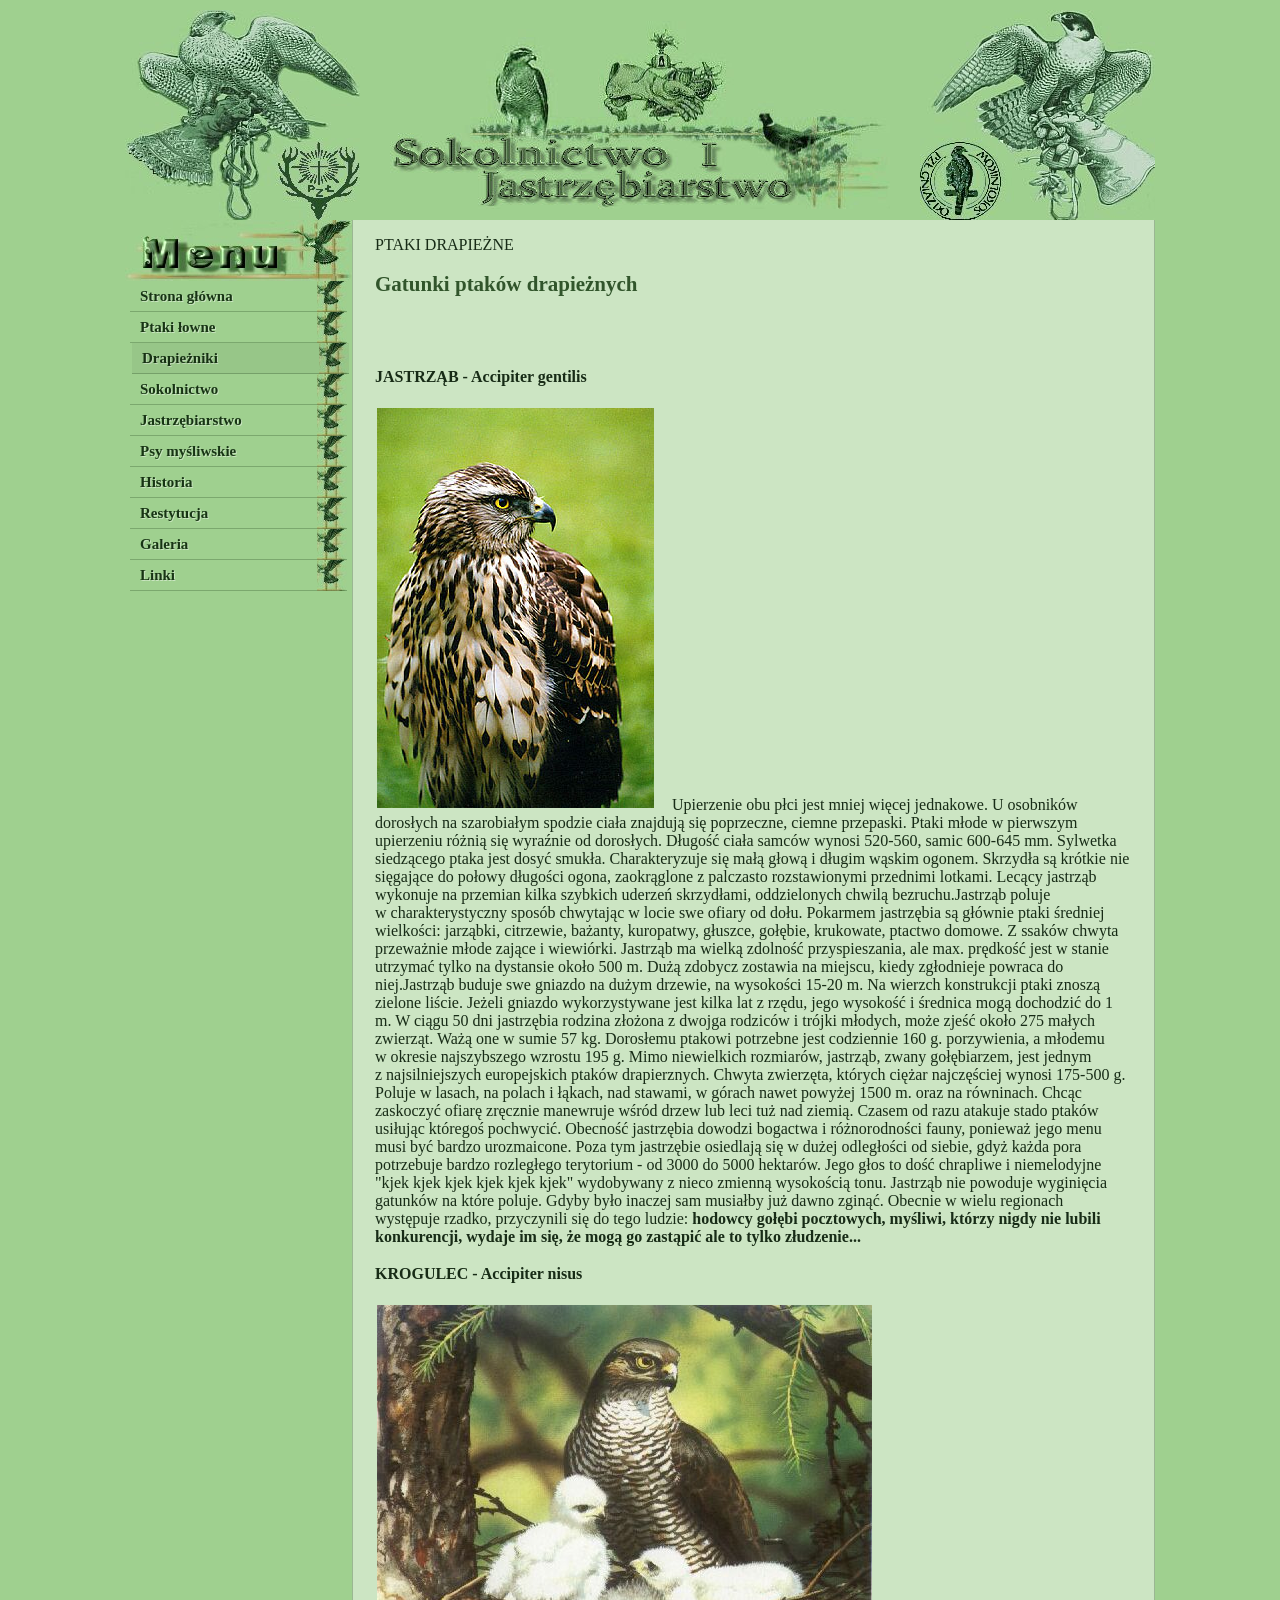
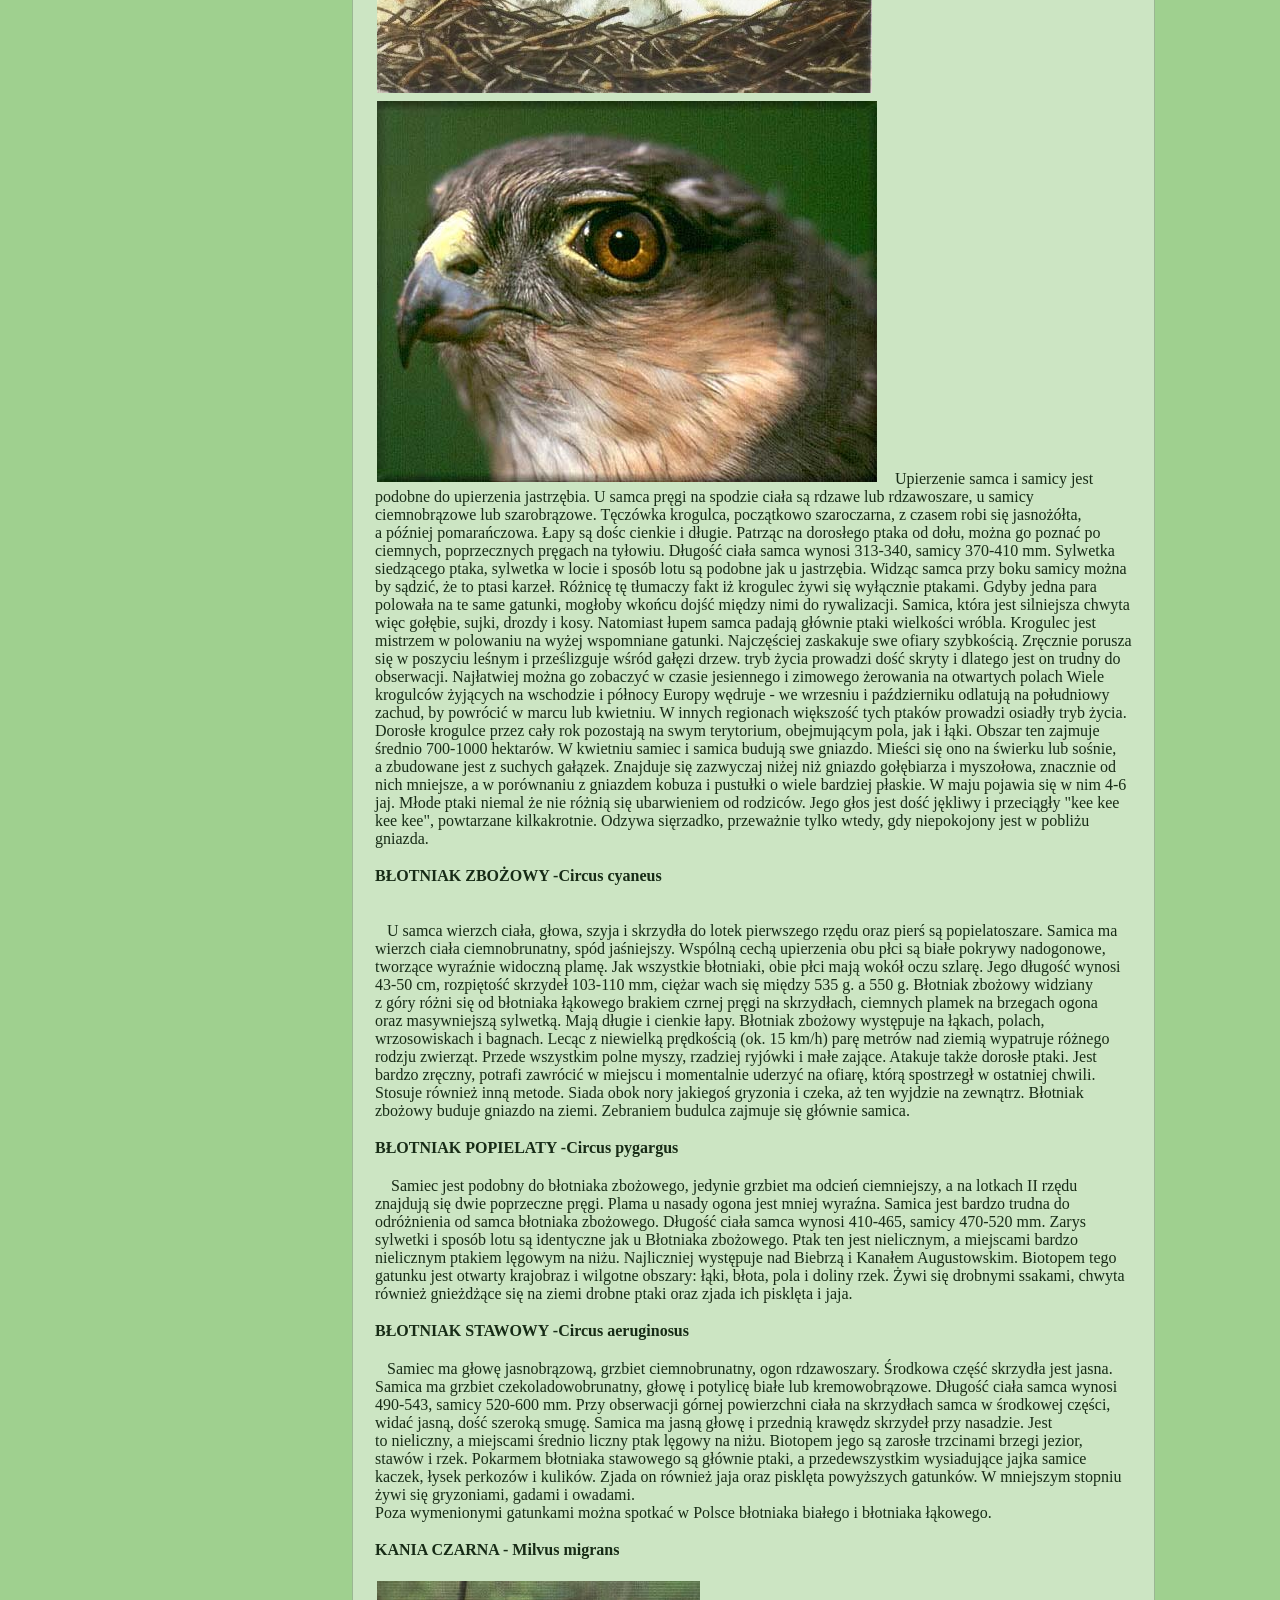
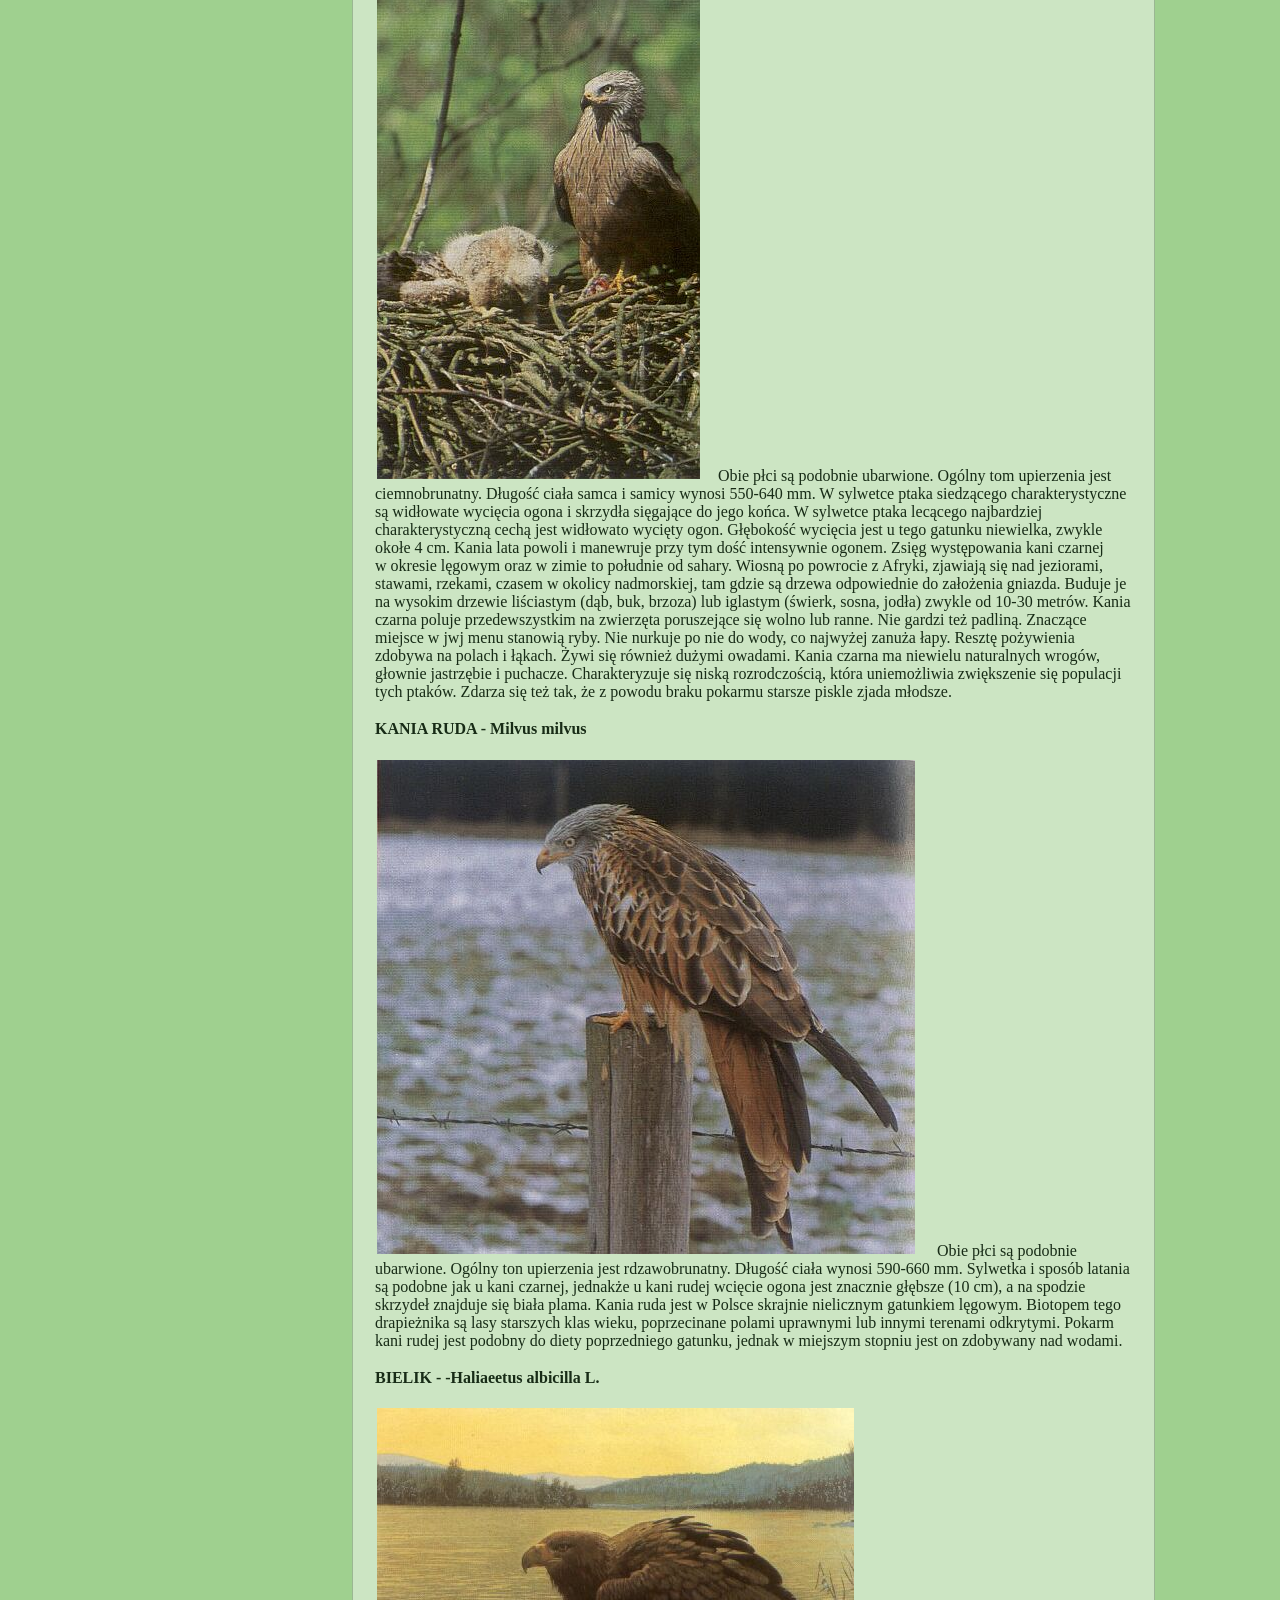
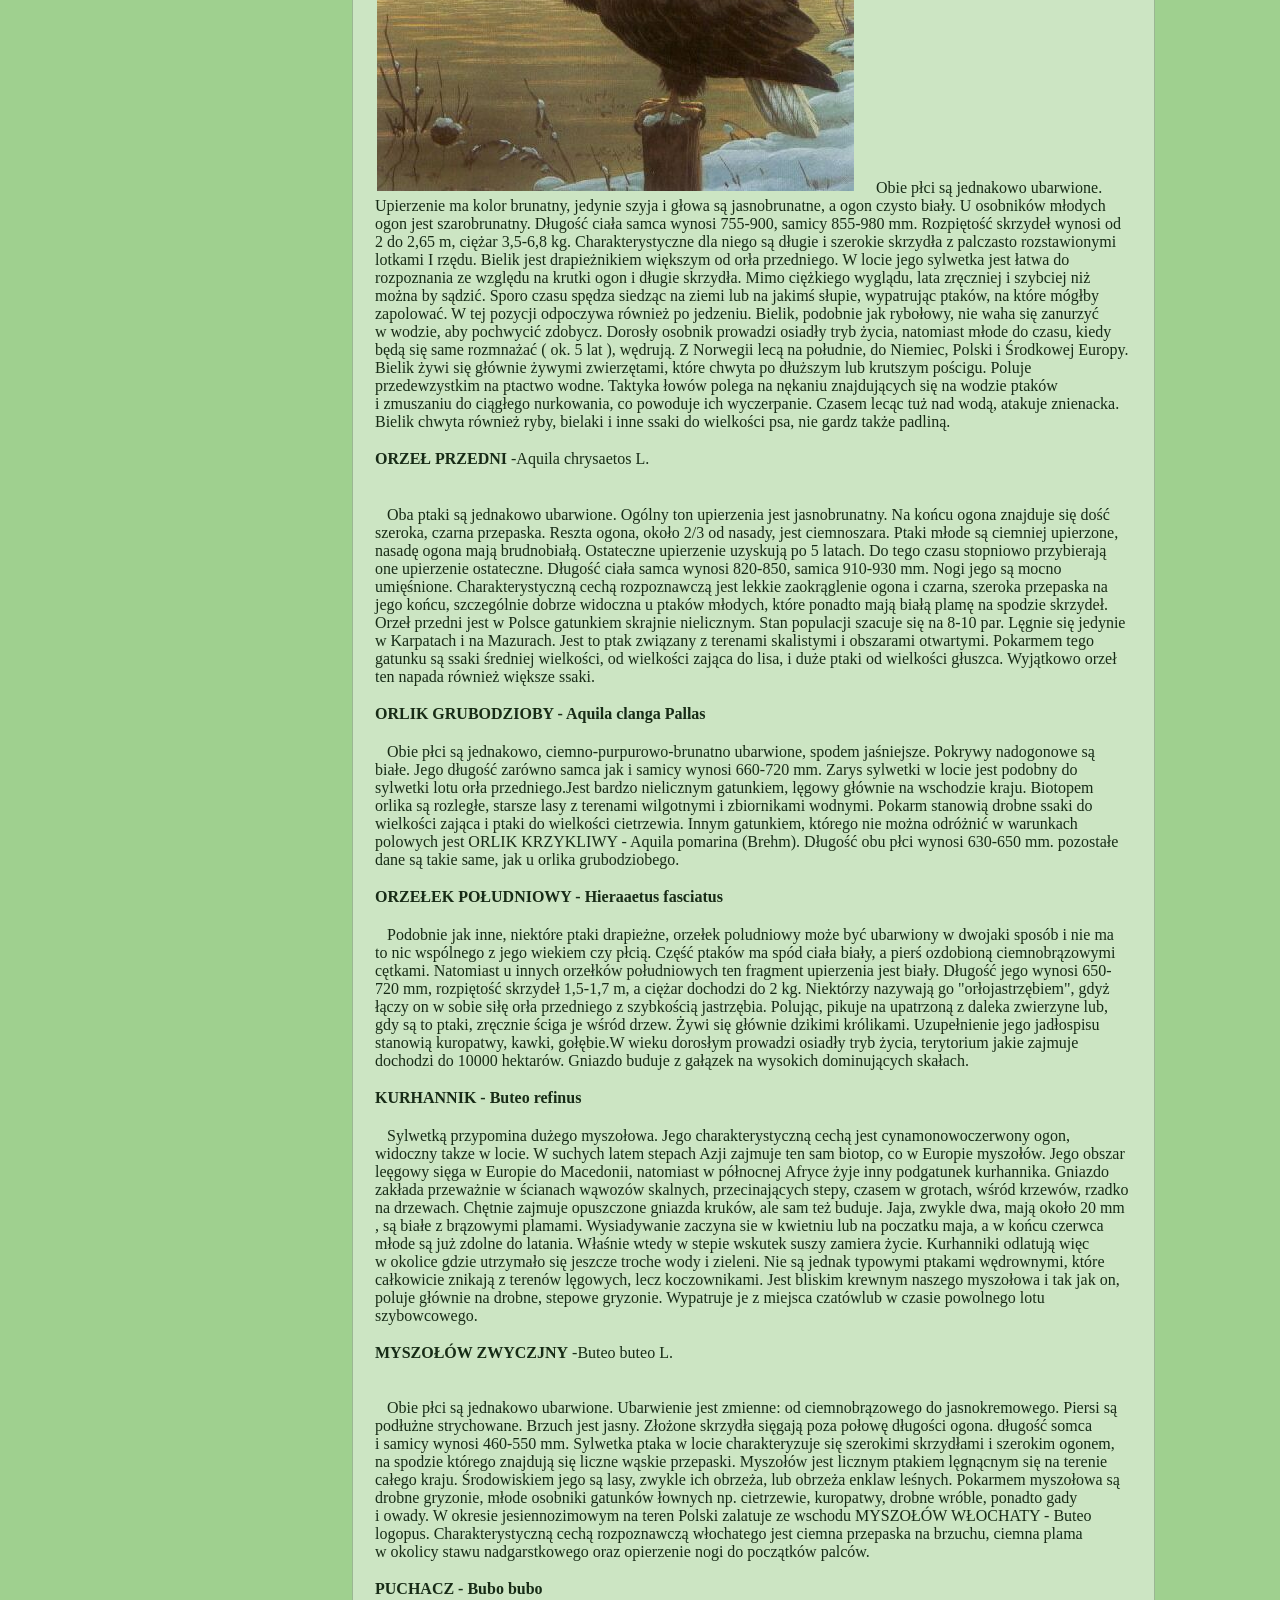
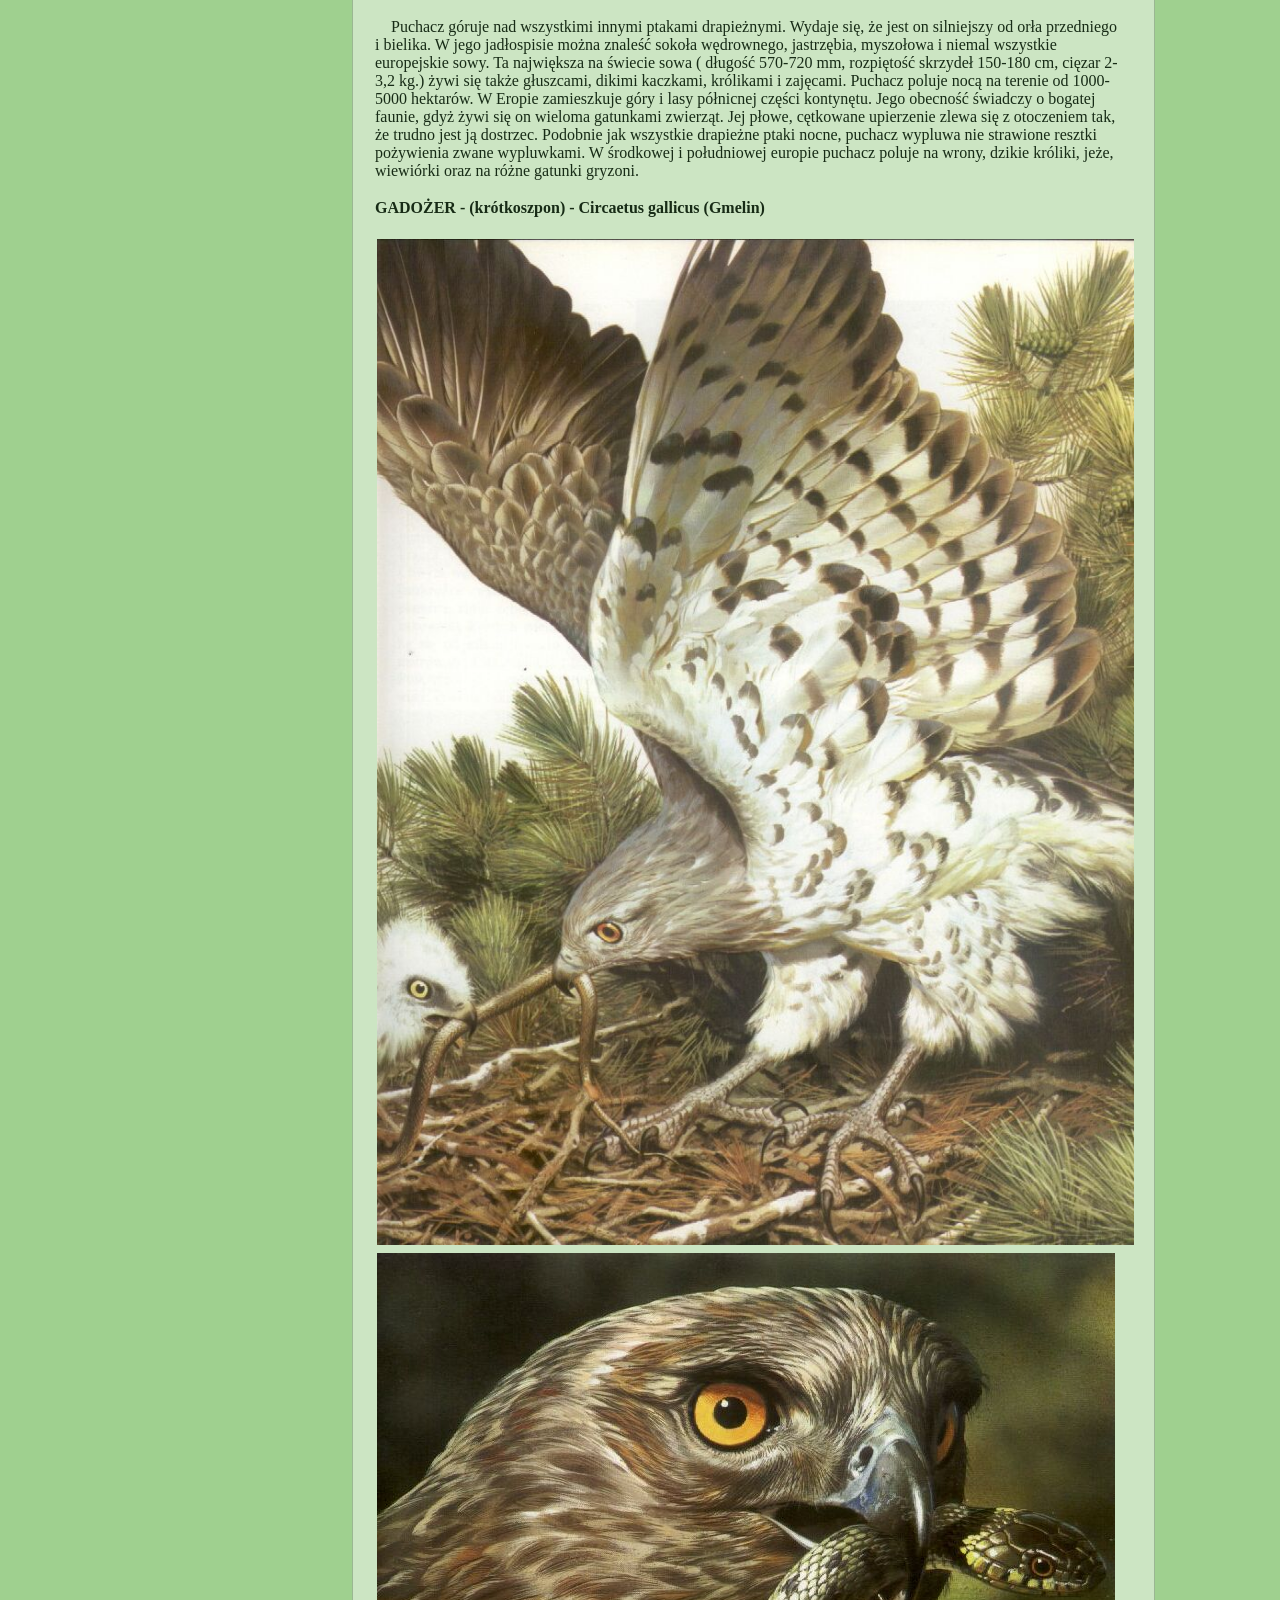
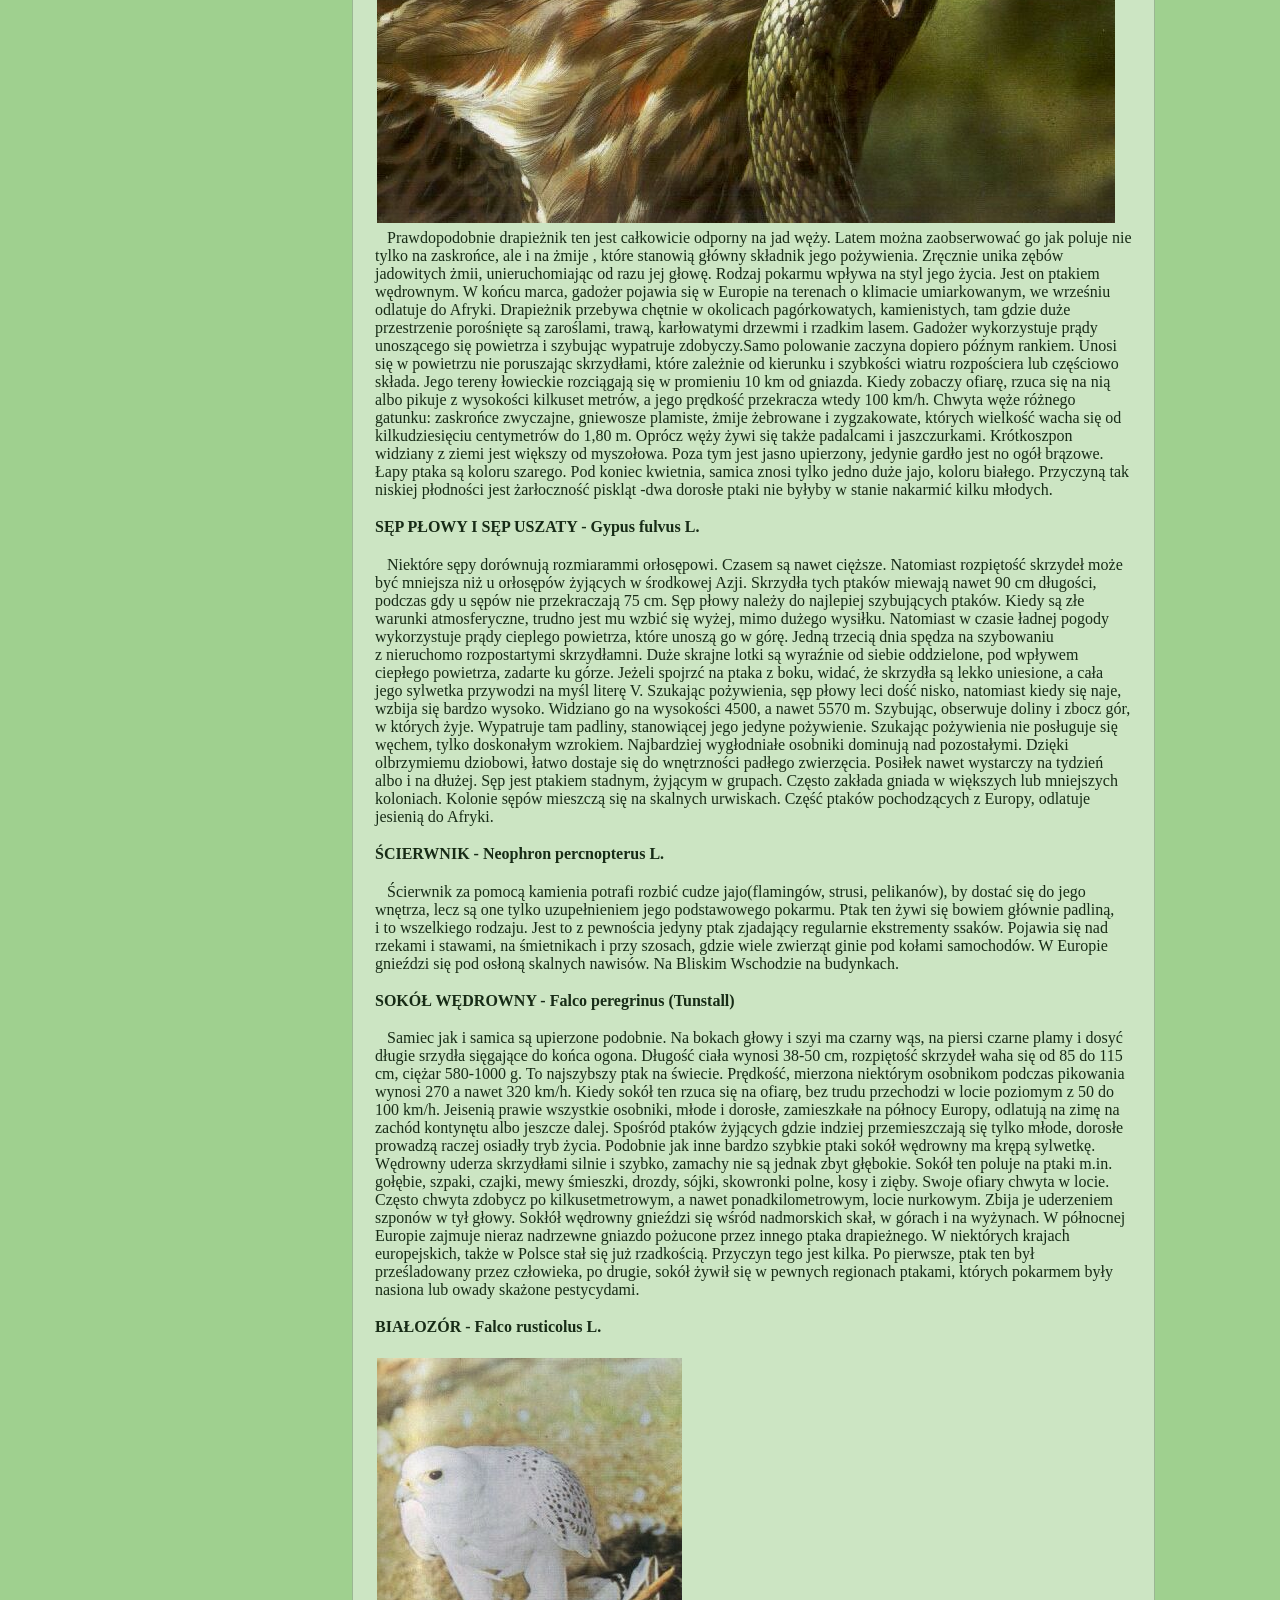
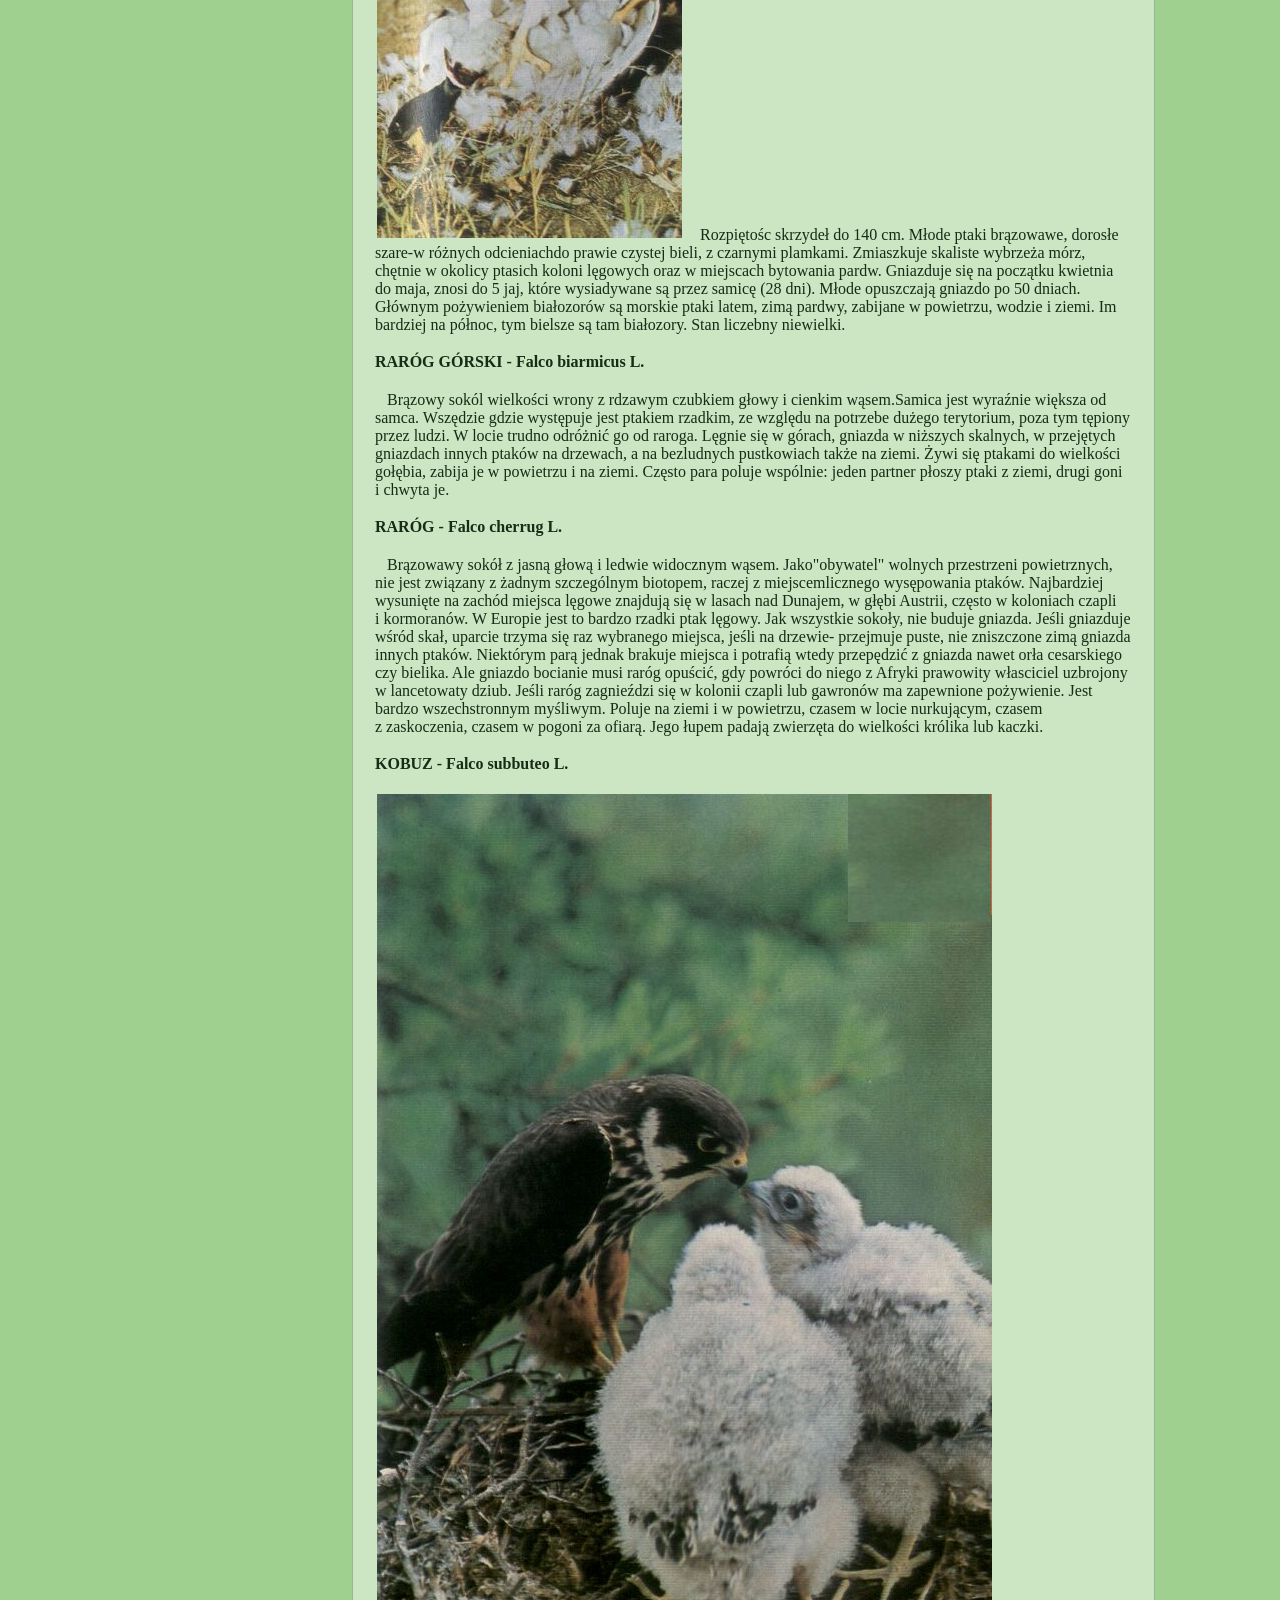
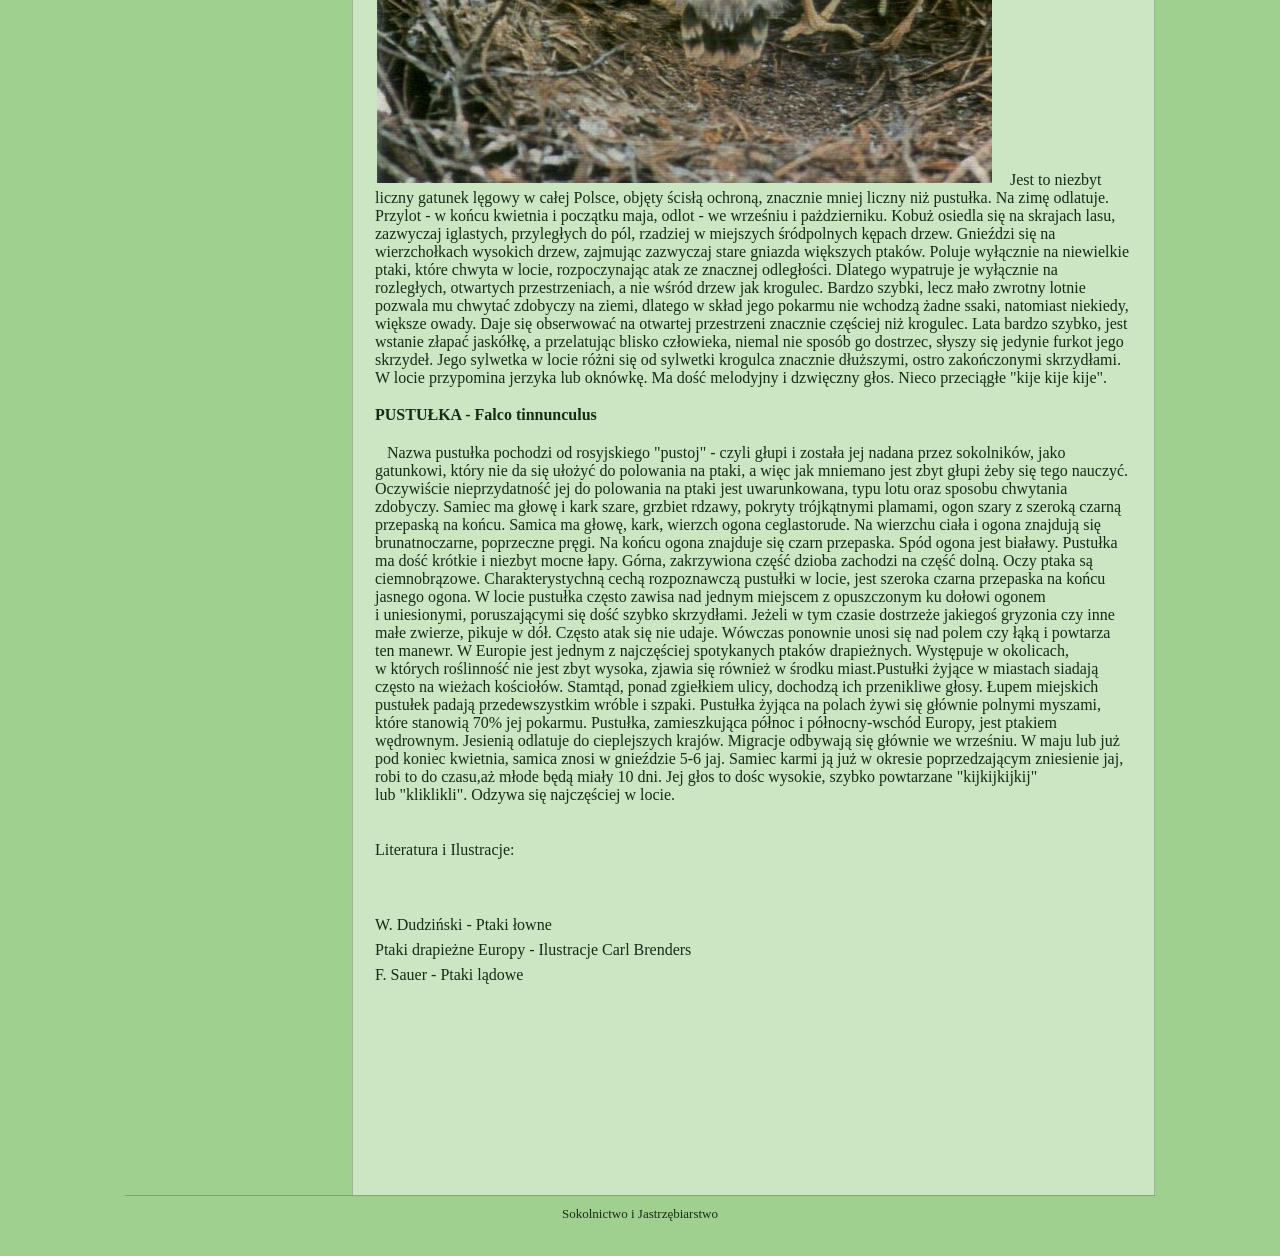
==== drapiezcy.html @ 89a93ec0 "Add files via upload" ====
<!doctype html>
<html lang="pl"><head><meta charset="utf-8"><meta name="viewport" content="width=device-width,initial-scale=1">
<title>Drapieżniki — Sokolnictwo i Jastrzębiarstwo</title>
<link rel="stylesheet" href="style.css"></head>
<body><div class="site">
<header class="header">
<img class="header-side" src="assets/dobry_b_JVYr.jpg" alt="">
<img class='header-center' src='assets/srodek_JVYr.jpg' alt='Sokolnictwo i Jastrzębiarstwo'>
<img class="header-side" src="assets/dobry_c_JVYr.jpg" alt="">
</header>
<div class="layout">
<nav class="menu"><div class="menu-top"></div><ul><li><a class="" href="index.html">Strona główna</a></li><li><a class="" href="lowne.html">Ptaki łowne</a></li><li><a class="active" href="drapiezcy.html">Drapieżniki</a></li><li><a class="" href="sokolnictwo.html">Sokolnictwo</a></li><li><a class="" href="jastrzebiarstwo.html">Jastrzębiarstwo</a></li><li><a class="" href="psy.html">Psy myśliwskie</a></li><li><a class="" href="historia.html">Historia</a></li><li><a class="" href="restytucja.html">Restytucja</a></li><li><a class="" href="galeria.html">Galeria</a></li><li><a class="" href="linki.html">Linki</a></li></ul></nav>
<main class="content"><div class="content-zone"><div class="source-content">



<font>

PTAKI DRAPIEŻNE



</font>
<font><br/><center><h3>Gatunki ptaków drapieżnych</h3></center>
<p></p><br/><br/>
<b><p>JASTRZĄB - Accipiter gentilis</p></b><a><img hspace="2" src="assets/jastrzab1_FS5I.jpg" vspace="2"/></a><a></a>
    Upierzenie obu płci jest mniej więcej jednakowe. U osobników dorosłych na szarobiałym spodzie ciała znajdują się poprzeczne, ciemne przepaski. Ptaki młode w pierwszym upierzeniu różnią się wyraźnie od dorosłych. Długość ciała samców wynosi 520-560, samic 600-645 mm. Sylwetka siedzącego ptaka jest dosyć smukła. Charakteryzuje się małą głową i długim wąskim ogonem. Skrzydła są krótkie nie sięgające do połowy długości ogona, zaokrąglone z palczasto rozstawionymi przednimi lotkami. Lecący jastrząb wykonuje na przemian kilka szybkich uderzeń skrzydłami, oddzielonych chwilą bezruchu.Jastrząb poluje w charakterystyczny sposób chwytając w locie swe ofiary od dołu. Pokarmem jastrzębia są głównie ptaki średniej wielkości: jarząbki, citrzewie, bażanty, kuropatwy, głuszce, gołębie, krukowate, ptactwo domowe. Z ssaków chwyta przeważnie młode zające i wiewiórki. Jastrząb ma wielką zdolność przyspieszania, ale max. prędkość jest w stanie utrzymać tylko na dystansie około 500 m. Dużą zdobycz zostawia na miejscu, kiedy zgłodnieje powraca do niej.Jastrząb buduje swe gniazdo na dużym drzewie, na wysokości 15-20 m. Na wierzch konstrukcji ptaki znoszą zielone liście. Jeżeli gniazdo wykorzystywane jest kilka lat z rzędu, jego wysokość i średnica mogą dochodzić do 1 m. W ciągu 50 dni jastrzębia rodzina złożona z dwojga rodziców i trójki młodych, może zjeść około 275 małych zwierząt. Ważą one w sumie 57 kg. Dorosłemu ptakowi potrzebne jest codziennie 160 g. porzywienia, a młodemu w okresie najszybszego wzrostu 195 g. Mimo niewielkich rozmiarów, jastrząb, zwany gołębiarzem, jest jednym z najsilniejszych europejskich ptaków drapierznych. Chwyta zwierzęta, których ciężar najczęściej wynosi 175-500 g. Poluje w lasach, na polach i łąkach, nad stawami, w górach nawet powyżej 1500 m. oraz na równinach. Chcąc zaskoczyć ofiarę zręcznie manewruje wśród drzew lub leci tuż nad ziemią. Czasem od razu atakuje stado ptaków usiłując któregoś pochwycić. Obecność jastrzębia dowodzi bogactwa i różnorodności fauny, ponieważ jego menu musi być bardzo urozmaicone. Poza tym jastrzębie osiedlają się w dużej odległości od siebie, gdyż każda pora potrzebuje bardzo rozległego terytorium - od 3000 do 5000 hektarów. Jego głos to dość chrapliwe i niemelodyjne "kjek kjek kjek kjek kjek kjek" wydobywany z nieco zmienną wysokością tonu. Jastrząb nie powoduje wyginięcia gatunków na które poluje. Gdyby było inaczej sam musiałby już dawno zginąć. Obecnie w wielu regionach występuje
rzadko, przyczynili się do tego ludzie: <b>hodowcy gołębi pocztowych, myśliwi, którzy nigdy nie lubili konkurencji, wydaje im się, że mogą go zastąpić ale to tylko złudzenie...</b>
<br/>
<b><p>KROGULEC - Accipiter nisus</p></b><a><img hspace="2" src="assets/krogulec_FS5I.jpg" vspace="2"/></a><a><img hspace="2" src="assets/krogul_l_FS5I.jpg" vspace="2"/></a>
     Upierzenie samca i samicy jest podobne do upierzenia jastrzębia. U samca pręgi na spodzie ciała są rdzawe lub rdzawoszare, u samicy ciemnobrązowe lub szarobrązowe.  Tęczówka krogulca, początkowo szaroczarna, z czasem robi się jasnożółta, a później pomarańczowa. Łapy są dośc cienkie i długie. Patrząc na dorosłego ptaka od dołu, można go poznać po ciemnych, poprzecznych pręgach na tyłowiu. Długość ciała samca wynosi 313-340, samicy 370-410 mm. Sylwetka siedzącego ptaka, sylwetka w locie i sposób lotu są podobne jak u jastrzębia. Widząc samca przy boku samicy można by sądzić, że to ptasi karzeł. Różnicę tę tłumaczy fakt iż krogulec żywi się wyłącznie ptakami. Gdyby jedna para polowała na te same gatunki, mogłoby wkońcu dojść między nimi do rywalizacji. Samica, która jest silniejsza chwyta więc gołębie, sujki, drozdy i kosy. Natomiast łupem samca padają głównie ptaki wielkości wróbla. Krogulec jest mistrzem w polowaniu na wyżej wspomniane gatunki. Najczęściej zaskakuje swe ofiary szybkością. Zręcznie porusza się w poszyciu leśnym i prześlizguje wśród gałęzi drzew. tryb życia prowadzi dość skryty i dlatego jest on trudny do obserwacji. Najłatwiej można go zobaczyć w czasie jesiennego i zimowego żerowania na otwartych polach Wiele krogulców żyjących na wschodzie i północy Europy wędruje - we wrzesniu i październiku odlatują na południowy zachud, by powrócić w marcu lub kwietniu. W innych regionach większość tych ptaków prowadzi osiadły tryb życia. Dorosłe krogulce przez cały rok pozostają na swym terytorium, obejmującym pola, jak i łąki. Obszar ten zajmuje średnio 700-1000 hektarów. W kwietniu samiec i samica budują swe gniazdo. Mieści się ono na świerku lub sośnie, a zbudowane jest z suchych gałązek. Znajduje się zazwyczaj niżej niż gniazdo gołębiarza i myszołowa, znacznie od nich mniejsze, a w porównaniu z gniazdem kobuza i pustułki o wiele bardziej płaskie. W maju pojawia się w nim 4-6 jaj. Młode ptaki niemal że nie różnią się ubarwieniem od rodziców. Jego głos jest dość jękliwy i przeciągły "kee  kee kee kee", powtarzane kilkakrotnie. Odzywa sięrzadko, przeważnie tylko wtedy, gdy niepokojony jest w pobliżu gniazda.
 <br/>
<b><p>BŁOTNIAK ZBOŻOWY -Circus cyaneus</p></b>
<a></a>
<br/>
       U samca wierzch ciała, głowa, szyja i skrzydła do lotek pierwszego rzędu oraz pierś są popielatoszare. Samica ma wierzch ciała ciemnobrunatny, spód jaśniejszy. Wspólną cechą upierzenia obu płci są białe pokrywy nadogonowe, tworzące wyraźnie widoczną plamę. Jak wszystkie błotniaki, obie płci mają wokół oczu szlarę. Jego długość wynosi 43-50 cm, rozpiętość skrzydeł 103-110 mm, ciężar wach się między 535 g. a 550 g. Błotniak zbożowy widziany z góry różni się od błotniaka łąkowego brakiem czrnej pręgi na skrzydłach, ciemnych plamek na brzegach ogona oraz masywniejszą sylwetką. Mają długie i cienkie łapy. Błotniak zbożowy występuje na łąkach, polach, wrzosowiskach i bagnach. Lecąc z niewielką prędkością (ok. 15 km/h) parę metrów nad ziemią wypatruje różnego rodzju zwierząt. Przede wszystkim polne myszy, rzadziej ryjówki i małe zające. Atakuje także dorosłe ptaki. Jest bardzo zręczny, potrafi zawrócić w miejscu i momentalnie uderzyć na ofiarę, którą spostrzegł w ostatniej chwili. Stosuje również inną metode. Siada obok nory jakiegoś gryzonia i czeka, aż ten wyjdzie na zewnątrz. Błotniak zbożowy buduje gniazdo na ziemi. Zebraniem budulca zajmuje się głównie samica.
     <br/>
<b><p>BŁOTNIAK POPIELATY -Circus pygargus</p></b>
          Samiec jest podobny do błotniaka zbożowego, jedynie grzbiet ma odcień ciemniejszy, a na lotkach II rzędu znajdują się dwie poprzeczne pręgi. Plama u nasady ogona jest mniej wyraźna. Samica jest bardzo trudna do odróżnienia od samca błotniaka zbożowego. Długość ciała samca wynosi 410-465, samicy 470-520 mm. Zarys sylwetki i sposób lotu są identyczne jak u Błotniaka zbożowego. Ptak ten jest nielicznym, a miejscami bardzo nielicznym ptakiem lęgowym na niżu. Najliczniej występuje nad Biebrzą i Kanałem Augustowskim. Biotopem tego gatunku jest otwarty krajobraz i wilgotne obszary: łąki, błota, pola i doliny rzek. Żywi się drobnymi ssakami, chwyta również gnieżdżące się na ziemi drobne ptaki oraz zjada ich pisklęta i jaja.
<br/>
<b><p>BŁOTNIAK STAWOWY  -Circus aeruginosus </p></b>
       Samiec ma głowę jasnobrązową, grzbiet ciemnobrunatny, ogon rdzawoszary. Środkowa część skrzydła jest jasna. Samica ma grzbiet czekoladowobrunatny, głowę i potylicę białe lub kremowobrązowe. Długość ciała samca wynosi 490-543, samicy 520-600 mm. Przy obserwacji górnej powierzchni ciała na skrzydłach samca w środkowej części, widać jasną, dość szeroką smugę. Samica ma jasną głowę i przednią krawędz skrzydeł przy nasadzie. Jest to nieliczny, a miejscami średnio liczny ptak lęgowy na niżu. Biotopem jego są zarosłe trzcinami brzegi jezior, stawów i rzek. Pokarmem błotniaka stawowego są głównie ptaki, a przedewszystkim wysiadujące jajka samice kaczek, łysek perkozów i kulików. Zjada on również jaja oraz pisklęta powyższych gatunków. W mniejszym stopniu żywi się gryzoniami, gadami i owadami.<br/>
 Poza wymenionymi gatunkami można spotkać w Polsce błotniaka białego i błotniaka łąkowego.
    <br/>
<b><p>KANIA CZARNA - Milvus migrans </p></b><a><img hspace="2" src="assets/kania2_FS5I.jpg" vspace="2"/></a>
       Obie płci są podobnie ubarwione. Ogólny tom upierzenia jest ciemnobrunatny. Długość ciała samca i samicy wynosi 550-640 mm. W sylwetce ptaka siedzącego charakterystyczne są widłowate wycięcia ogona i skrzydła sięgające do jego końca. W sylwetce ptaka lecącego najbardziej charakterystyczną cechą jest widłowato wycięty ogon. Głębokość wycięcia jest u tego gatunku niewielka, zwykle okołe 4 cm. Kania lata powoli i manewruje przy tym dość intensywnie ogonem. Zsięg występowania kani czarnej w okresie lęgowym oraz w zimie to południe od sahary. Wiosną po powrocie z Afryki, zjawiają się nad jeziorami, stawami, rzekami, czasem w okolicy nadmorskiej, tam gdzie są drzewa odpowiednie do założenia gniazda. Buduje je na wysokim drzewie liściastym (dąb, buk, brzoza) lub iglastym (świerk, sosna, jodła) zwykle od 10-30 metrów. Kania czarna poluje przedewszystkim na zwierzęta poruszejące się wolno lub ranne. Nie gardzi też padliną. Znaczące miejsce w jwj menu stanowią ryby. Nie nurkuje po nie do wody, co najwyżej zanuża łapy. Resztę pożywienia zdobywa na polach i łąkach. Żywi się również dużymi owadami. Kania czarna ma niewielu naturalnych wrogów, głownie jastrzębie i puchacze.  Charakteryzuje się niską rozrodczością, która uniemożliwia zwiększenie się populacji tych ptaków. Zdarza się też tak, że z powodu braku pokarmu starsze piskle zjada młodsze.
<br/>
<b><p>KANIA RUDA - Milvus milvus </p></b><a><img hspace="2" src="assets/kania1_FS5I.jpg" vspace="2"/></a> 
       Obie płci są podobnie ubarwione. Ogólny ton upierzenia jest rdzawobrunatny. Długość ciała wynosi 590-660 mm. Sylwetka i sposób latania są podobne jak u kani czarnej, jednakże u kani rudej wcięcie ogona jest znacznie głębsze (10 cm), a na spodzie skrzydeł znajduje się biała plama. Kania ruda jest w Polsce skrajnie nielicznym gatunkiem lęgowym. Biotopem tego drapieżnika są lasy starszych klas wieku, poprzecinane polami uprawnymi lub innymi terenami odkrytymi. Pokarm kani rudej jest podobny do diety poprzedniego gatunku, jednak w miejszym stopniu jest on zdobywany nad wodami.
    <br/>
<b><p>BIELIK - -Haliaeetus albicilla   L. </p></b><a><img hspace="2" src="assets/bielik_FS5I.jpg" vspace="2"/></a>
       Obie płci są jednakowo ubarwione. Upierzenie ma kolor brunatny, jedynie szyja i głowa są jasnobrunatne, a ogon czysto biały. U osobników młodych ogon jest szarobrunatny. Długość ciała samca wynosi 755-900, samicy 855-980 mm. Rozpiętość skrzydeł wynosi od 2 do 2,65 m, ciężar 3,5-6,8 kg. Charakterystyczne dla niego są długie i szerokie skrzydła z palczasto rozstawionymi lotkami I rzędu. Bielik jest drapieżnikiem większym od orła przedniego. W locie jego sylwetka jest łatwa do rozpoznania ze względu na krutki ogon i długie skrzydła. Mimo ciężkiego wyglądu, lata zręczniej i szybciej niż można by sądzić. Sporo czasu spędza siedząc na ziemi lub na jakimś słupie, wypatrując ptaków, na które mógłby zapolować. W tej pozycji odpoczywa również po jedzeniu. Bielik, podobnie jak rybołowy, nie waha się zanurzyć w wodzie, aby pochwycić zdobycz. Dorosły osobnik prowadzi osiadły tryb życia, natomiast młode do czasu, kiedy będą się same rozmnażać ( ok. 5 lat ), wędrują. Z Norwegii lecą na południe, do Niemiec, Polski i Środkowej Europy. Bielik żywi się głównie żywymi zwierzętami, które chwyta po dłuższym lub krutszym pościgu. Poluje przedewzystkim na ptactwo wodne. Taktyka łowów polega na nękaniu znajdujących się na wodzie ptaków i zmuszaniu do ciągłego nurkowania, co powoduje ich wyczerpanie. Czasem lecąc tuż nad wodą, atakuje znienacka. Bielik chwyta również ryby, bielaki i inne ssaki do wielkości psa, nie gardz także padliną.<br/>
<p><b>ORZEŁ PRZEDNI</b>  -Aquila chrysaetos   L.</p><br/>
     Oba ptaki są jednakowo ubarwione. Ogólny ton upierzenia jest jasnobrunatny. Na końcu ogona znajduje się dość szeroka, czarna przepaska. Reszta ogona, około 2/3 od nasady, jest ciemnoszara. Ptaki młode są ciemniej upierzone, nasadę ogona mają brudnobiałą. Ostateczne upierzenie uzyskują po 5 latach. Do tego czasu stopniowo przybierają one upierzenie ostateczne. Długość ciała samca wynosi 820-850, samica 910-930 mm. Nogi jego są mocno umięśnione. Charakterystyczną cechą rozpoznawczą jest lekkie zaokrąglenie ogona i czarna, szeroka przepaska na jego końcu, szczególnie dobrze widoczna u ptaków młodych, które ponadto mają białą plamę na spodzie skrzydeł. Orzeł przedni jest w Polsce gatunkiem skrajnie nielicznym. Stan populacji szacuje się na 8-10 par. Lęgnie się jedynie w Karpatach i na Mazurach. Jest to ptak związany z terenami skalistymi i obszarami otwartymi. Pokarmem tego gatunku są ssaki średniej wielkości, od wielkości zająca do lisa, i duże ptaki od wielkości głuszca. Wyjątkowo orzeł ten napada również większe ssaki.
<br/>
<b><p>ORLIK GRUBODZIOBY - Aquila clanga  Pallas  </p></b>
     Obie płci są jednakowo, ciemno-purpurowo-brunatno ubarwione, spodem jaśniejsze. Pokrywy nadogonowe są białe. Jego długość zarówno samca jak i samicy wynosi 660-720 mm. Zarys sylwetki w locie jest podobny do sylwetki lotu orła przedniego.Jest bardzo nielicznym gatunkiem, lęgowy głównie na wschodzie kraju. Biotopem orlika są rozległe, starsze lasy z terenami wilgotnymi i zbiornikami wodnymi. Pokarm stanowią drobne ssaki do wielkości zająca i ptaki do wielkości cietrzewia. Innym gatunkiem, którego nie można odróżnić w warunkach polowych jest ORLIK KRZYKLIWY - Aquila pomarina (Brehm). Długość obu płci wynosi 630-650 mm. pozostałe dane są takie same, jak u orlika grubodziobego.
<br/>
<b><p>ORZEŁEK POŁUDNIOWY - Hieraaetus fasciatus     </p></b><a></a>
     Podobnie jak inne, niektóre ptaki drapieżne, orzełek poludniowy może być ubarwiony w dwojaki sposób i nie ma to nic wspólnego z jego wiekiem czy płcią. Część ptaków ma spód ciała biały, a pierś ozdobioną ciemnobrązowymi cętkami. Natomiast u innych orzełków południowych ten fragment upierzenia jest biały. Długość jego wynosi 650-720 mm, rozpiętość skrzydeł 1,5-1,7 m, a ciężar dochodzi do 2 kg. Niektórzy nazywają go "orłojastrzębiem", gdyż łączy on w sobie siłę orła przedniego z szybkością jastrzębia. Polując, pikuje na upatrzoną z daleka zwierzyne lub, gdy są to ptaki, zręcznie ściga je wśród drzew. Żywi się głównie dzikimi królikami. Uzupełnienie jego jadłospisu stanowią kuropatwy, kawki, gołębie.W wieku dorosłym prowadzi osiadły tryb życia, terytorium jakie zajmuje dochodzi do 10000 hektarów. Gniazdo buduje z gałązek na wysokich dominujących skałach.

     <b><p>KURHANNIK - Buteo refinus</p></b><a></a>
     Sylwetką przypomina dużego myszołowa. Jego charakterystyczną cechą jest cynamonowoczerwony ogon, widoczny takze w locie. W suchych latem stepach Azji zajmuje ten sam biotop, co w Europie myszołów. Jego obszar leęgowy sięga w Europie do Macedonii, natomiast w północnej Afryce żyje inny podgatunek kurhannika. Gniazdo zakłada przeważnie w ścianach wąwozów skalnych, przecinających stepy, czasem w grotach, wśród krzewów, rzadko na drzewach. Chętnie zajmuje opuszczone gniazda kruków, ale sam też buduje. Jaja, zwykle dwa, mają około 20 mm , są białe z brązowymi plamami. Wysiadywanie zaczyna sie w kwietniu lub na poczatku maja, a w końcu czerwca młode są już zdolne do latania. Właśnie wtedy w stepie wskutek suszy zamiera życie. Kurhanniki odlatują więc w okolice gdzie utrzymało się jeszcze troche wody i zieleni. Nie są jednak typowymi ptakami wędrownymi, które całkowicie znikają z terenów lęgowych, lecz koczownikami. Jest bliskim krewnym naszego myszołowa i tak jak on, poluje głównie na drobne,
  stepowe gryzonie. Wypatruje je z miejsca czatówlub w czasie powolnego lotu szybowcowego.<br/>
<p><b>MYSZOŁÓW ZWYCZJNY</b>  -Buteo buteo   L.</p><br/>
   Obie płci są jednakowo ubarwione. Ubarwienie jest zmienne: od ciemnobrązowego do jasnokremowego. Piersi są podłużne strychowane. Brzuch jest jasny. Złożone skrzydła sięgają poza połowę długości ogona. długość somca i samicy wynosi 460-550 mm. Sylwetka ptaka w locie charakteryzuje się szerokimi skrzydłami i szerokim ogonem, na spodzie którego znajdują się liczne wąskie przepaski. Myszołów jest licznym ptakiem lęgnącnym się na terenie całego kraju. Środowiskiem jego są lasy, zwykle ich obrzeża, lub obrzeża enklaw leśnych. Pokarmem myszołowa są drobne gryzonie, młode osobniki gatunków łownych np. cietrzewie, kuropatwy, drobne wróble, ponadto gady i owady. W okresie jesiennozimowym na teren Polski zalatuje ze wschodu MYSZOŁÓW WŁOCHATY - Buteo logopus. Charakterystyczną cechą rozpoznawczą włochatego jest ciemna przepaska na brzuchu, ciemna plama w okolicy stawu nadgarstkowego oraz opierzenie nogi do początków palców.
<br <b=""/><p><b>PUCHACZ - Bubo bubo</b> </p><a></a>
            Puchacz góruje nad wszystkimi innymi ptakami drapieżnymi. Wydaje się, że jest on silniejszy od orła przedniego i bielika. W jego jadłospisie można znaleść sokoła wędrownego, jastrzębia, myszołowa i niemal wszystkie europejskie sowy. Ta największa na  świecie sowa ( długość 570-720 mm, rozpiętość skrzydeł 150-180 cm, cięzar 2-3,2 kg.) żywi się także głuszcami, dikimi kaczkami, królikami i zajęcami. Puchacz poluje nocą na terenie od 1000-5000 hektarów. W Eropie zamieszkuje góry i lasy półnicnej części kontynętu. Jego obecność świadczy o bogatej faunie, gdyż żywi się on wieloma gatunkami zwierząt. Jej płowe, cętkowane upierzenie zlewa się z otoczeniem tak, że trudno jest ją dostrzec. Podobnie jak  wszystkie drapieżne ptaki nocne, puchacz wypluwa nie strawione resztki pożywienia zwane wypluwkami. W środkowej i południowej europie puchacz poluje na wrony, dzikie króliki, jeże, wiewiórki oraz na różne gatunki gryzoni.<br/>
<b><p>GADOŻER - (krótkoszpon) - <u></u>Circaetus gallicus   (Gmelin) </p></b><a><img hspace="2" src="assets/gadozer_FS5I.jpg" vspace="2"/></a><a><img hspace="2" src="assets/gadozer2_FS5I.jpg" vspace="2"/></a>
    Prawdopodobnie drapieżnik ten jest całkowicie odporny na jad węży. Latem można zaobserwować go jak poluje nie tylko na zaskrońce, ale i na żmije , które stanowią główny składnik jego pożywienia. Zręcznie unika zębów jadowitych żmii, unieruchomiając od razu jej głowę. Rodzaj pokarmu wpływa na styl jego życia. Jest on ptakiem wędrownym. W końcu marca, gadożer pojawia się w Europie na terenach o klimacie umiarkowanym, we wrześniu odlatuje do Afryki. Drapieżnik przebywa chętnie w okolicach pagórkowatych, kamienistych, tam gdzie duże przestrzenie porośnięte są zaroślami, trawą, karłowatymi drzewmi i rzadkim lasem. Gadożer wykorzystuje prądy unoszącego się powietrza  i szybując wypatruje zdobyczy.Samo polowanie zaczyna dopiero późnym rankiem. Unosi się w powietrzu nie poruszając skrzydłami, które zależnie od kierunku i szybkości wiatru rozpościera lub częściowo składa. Jego tereny łowieckie rozciągają się w promieniu 10 km od gniazda. Kiedy zobaczy ofiarę, rzuca się na nią albo pikuje z wysokości kilkuset metrów,
  a jego prędkość przekracza wtedy 100 km/h. Chwyta węże różnego gatunku: zaskrońce zwyczajne, gniewosze plamiste, żmije żebrowane i zygzakowate, których wielkość wacha się od kilkudziesięciu centymetrów do 1,80 m. Oprócz węży żywi się także padalcami i jaszczurkami. Krótkoszpon widziany z ziemi jest większy od myszołowa. Poza tym jest jasno upierzony, jedynie gardło jest no ogół brązowe. Łapy ptaka są koloru szarego. Pod koniec kwietnia, samica znosi tylko jedno duże jajo, koloru białego. Przyczyną tak niskiej płodności jest żarłoczność piskląt -dwa dorosłe ptaki nie byłyby w stanie nakarmić kilku młodych. <br/>
<b><p>SĘP PŁOWY I SĘP USZATY - Gypus fulvus   L. </p></b><a></a>
      Niektóre sępy dorównują rozmiarammi orłosępowi. Czasem są nawet cięższe. Natomiast rozpiętość skrzydeł może być mniejsza niż u orłosępów żyjących w środkowej Azji. Skrzydła tych ptaków miewają nawet 90 cm długości, podczas gdy u sępów nie przekraczają 75 cm. Sęp płowy należy do najlepiej szybujących ptaków. Kiedy są złe warunki atmosferyczne, trudno jest mu wzbić się wyżej, mimo dużego wysiłku. Natomiast w czasie ładnej pogody wykorzystuje prądy cieplego powietrza, które unoszą go w górę. Jedną trzecią dnia spędza na szybowaniu z nieruchomo rozpostartymi skrzydłamni. Duże skrajne lotki są wyraźnie od siebie oddzielone, pod wpływem ciepłego powietrza, zadarte ku górze. Jeżeli spojrzć na ptaka z boku, widać, że skrzydła są lekko uniesione, a cała jego sylwetka przywodzi na myśl literę V. Szukając pożywienia, sęp płowy leci dość nisko, natomiast kiedy się naje, wzbija się bardzo wysoko. Widziano go na wysokości 4500, a nawet 5570 m. Szybując, obserwuje doliny i zbocz gór, w których żyje.
   Wypatruje tam padliny, stanowiącej jego jedyne pożywienie. Szukając pożywienia nie posługuje się węchem, tylko doskonałym wzrokiem. Najbardziej wygłodniałe osobniki dominują nad pozostałymi. Dzięki olbrzymiemu dziobowi, łatwo dostaje się do wnętrzności padłego zwierzęcia. Posiłek nawet wystarczy na tydzień albo i na dłużej. Sęp jest ptakiem stadnym, żyjącym w grupach. Często zakłada gniada w większych lub mniejszych koloniach. Kolonie sępów mieszczą się na skalnych urwiskach. Część ptaków pochodzących z Europy, odlatuje jesienią do Afryki. <br/>
<b> <p>ŚCIERWNIK - Neophron percnopterus   L.  </p></b><a></a>
       Ścierwnik za pomocą kamienia potrafi rozbić cudze jajo(flamingów, strusi, pelikanów), by dostać się do jego wnętrza, lecz są one tylko uzupełnieniem jego podstawowego pokarmu. Ptak ten żywi się bowiem głównie padliną, i to wszelkiego rodzaju. Jest to z pewnościa jedyny ptak zjadający regularnie ekstrementy ssaków. Pojawia się nad rzekami i stawami, na śmietnikach i przy szosach, gdzie wiele zwierząt ginie pod kołami samochodów. W Europie gnieździ się pod osłoną skalnych nawisów. Na Bliskim Wschodzie na budynkach.<br/>
<b> <p>SOKÓŁ WĘDROWNY - Falco peregrinus   (Tunstall)  </p></b><a></a>
        Samiec jak i samica są upierzone podobnie. Na bokach głowy i szyi ma czarny wąs, na piersi czarne plamy i dosyć długie srzydła sięgające do końca ogona. Długość ciała wynosi 38-50 cm, rozpiętość skrzydeł waha się od 85 do 115 cm, ciężar 580-1000 g. To najszybszy ptak na świecie. Prędkość, mierzona niektórym osobnikom podczas pikowania wynosi 270 a nawet 320 km/h. Kiedy sokół ten rzuca się na ofiarę, bez trudu przechodzi w locie poziomym z 50 do 100 km/h. Jeisenią prawie wszystkie osobniki, młode i dorosłe, zamieszkałe na północy Europy, odlatują na zimę na zachód kontynętu albo jeszcze dalej. Spośród ptaków żyjących gdzie indziej przemieszczają się tylko młode, dorosłe prowadzą raczej osiadły tryb życia. Podobnie jak inne bardzo szybkie ptaki sokół wędrowny ma krępą sylwetkę. Wędrowny uderza skrzydłami silnie i szybko, zamachy nie są jednak zbyt głębokie. Sokół ten poluje na ptaki m.in. gołębie, szpaki, czajki, mewy śmieszki, drozdy, sójki, skowronki polne, kosy i zięby. Swoje ofiary chwyta w locie.

      Często chwyta zdobycz po kilkusetmetrowym, a nawet ponadkilometrowym, locie nurkowym. Zbija je uderzeniem szponów w tył głowy. Sokłół wędrowny gnieździ się wśród nadmorskich skał, w górach i na wyżynach. W północnej Europie zajmuje nieraz nadrzewne gniazdo pożucone przez innego ptaka drapieżnego. W niektórych krajach europejskich, także w Polsce stał się już rzadkością. Przyczyn tego jest kilka. Po pierwsze, ptak ten był prześladowany przez człowieka, po drugie, sokół żywił się w pewnych regionach ptakami, których pokarmem były nasiona lub owady skażone pestycydami.   <br/>
<b> <p> BIAŁOZÓR - Falco rusticolus  L.  </p></b><a><img hspace="2" src="assets/bialy_FS5I.jpg" vspace="2"/></a>
        Rozpiętośc skrzydeł do 140 cm. Młode ptaki brązowawe, dorosłe szare-w różnych odcieniachdo prawie czystej bieli, z czarnymi plamkami. Zmiaszkuje skaliste wybrzeża mórz, chętnie w okolicy ptasich koloni lęgowych oraz w miejscach bytowania pardw. Gniazduje się  na początku kwietnia do maja, znosi do 5 jaj, które wysiadywane są przez samicę (28 dni). Młode opuszczają gniazdo po 50 dniach. Głównym pożywieniem białozorów są morskie ptaki latem, zimą pardwy, zabijane w powietrzu, wodzie i ziemi. Im bardziej na północ, tym bielsze są tam białozory. Stan liczebny niewielki.<br/>
<b> <p> RARÓG GÓRSKI - Falco biarmicus   L.  </p></b><a></a>
      Brązowy sokól wielkości wrony z rdzawym czubkiem głowy i cienkim wąsem.Samica jest wyraźnie większa od samca. Wszędzie gdzie występuje jest ptakiem rzadkim, ze względu na potrzebe dużego terytorium, poza tym tępiony przez ludzi. W locie trudno odróżnić go od raroga. Lęgnie się w górach, gniazda w niższych skalnych, w przejętych gniazdach innych ptaków na drzewach, a na bezludnych pustkowiach także na ziemi. Żywi się ptakami do wielkości gołębia, zabija je w powietrzu i na ziemi. Często para poluje wspólnie: jeden partner płoszy ptaki z ziemi, drugi goni i chwyta je.<br/>
<b> <p> RARÓG - Falco cherrug   L.  </p></b><a></a>
     Brązowawy sokół z jasną głową i ledwie widocznym wąsem. Jako"obywatel" wolnych przestrzeni powietrznych, nie jest związany z żadnym szczególnym biotopem, raczej z miejscemlicznego wysępowania ptaków. Najbardziej wysunięte na zachód miejsca lęgowe znajdują się w lasach nad Dunajem, w głębi Austrii, często w koloniach czapli i kormoranów. W Europie jest to bardzo rzadki ptak lęgowy. Jak wszystkie sokoły, nie buduje gniazda. Jeśli gniazduje wśród skał, uparcie trzyma się raz wybranego miejsca, jeśli na drzewie- przejmuje puste, nie zniszczone zimą gniazda innych ptaków. Niektórym parą jednak brakuje miejsca i potrafią wtedy przepędzić z gniazda nawet orła cesarskiego czy bielika. Ale gniazdo bocianie musi raróg opuścić, gdy powróci do niego z Afryki prawowity własciciel uzbrojony w lancetowaty dziub. Jeśli raróg zagnieździ się w kolonii czapli lub gawronów ma zapewnione pożywienie. Jest bardzo wszechstronnym myśliwym. Poluje na ziemi i w powietrzu, czasem w locie nurkującym, czasem z zaskoczenia, czasem w pogoni za ofiarą. Jego łupem padają zwierzęta do wielkości królika lub kaczki.


        <b> <p> KOBUZ - Falco subbuteo   L.  </p></b> <a><img hspace="2" src="assets/kobuz_FS5I.jpg" vspace="2"/></a>
        Jest to niezbyt liczny gatunek lęgowy w całej Polsce, objęty ścisłą ochroną, znacznie mniej liczny niż pustułka. Na zimę odlatuje. Przylot - w końcu kwietnia i początku maja, odlot - we wrześniu i pażdzierniku. Kobuż osiedla się na skrajach lasu, zazwyczaj iglastych, przyległych do pól, rzadziej w miejszych śródpolnych kępach drzew. Gnieździ się na wierzchołkach wysokich drzew, zajmując zazwyczaj stare gniazda większych ptaków. Poluje wyłącznie na niewielkie ptaki, które chwyta w locie, rozpoczynając atak ze znacznej odległości.  Dlatego wypatruje je wyłącznie na rozległych, otwartych przestrzeniach, a nie wśród drzew jak krogulec. Bardzo szybki, lecz mało zwrotny lotnie pozwala mu chwytać zdobyczy na ziemi, dlatego w skład jego pokarmu nie wchodzą żadne ssaki, natomiast niekiedy, większe owady. Daje się obserwować na otwartej przestrzeni znacznie częściej niż krogulec. Lata bardzo szybko, jest wstanie złapać jaskółkę, a przelatując blisko człowieka, niemal nie sposób go dostrzec, słyszy się jedynie furkot jego skrzydeł. Jego sylwetka w locie różni się od sylwetki krogulca znacznie dłuższymi, ostro zakończonymi skrzydłami. W locie przypomina jerzyka lub oknówkę. Ma dość melodyjny i dzwięczny głos. Nieco przeciągłe "kije kije kije". <br/>
<b> <p>PUSTUŁKA - Falco tinnunculus  </p></b><a></a>
     Nazwa pustułka pochodzi od rosyjskiego "pustoj" - czyli głupi i została jej nadana przez sokolników, jako gatunkowi, który nie da się ułożyć do polowania na ptaki, a więc jak mniemano jest zbyt głupi żeby się tego nauczyć. Oczywiście nieprzydatność jej do polowania na ptaki jest uwarunkowana, typu lotu oraz sposobu chwytania zdobyczy. Samiec ma głowę i kark szare, grzbiet rdzawy, pokryty trójkątnymi plamami, ogon szary z szeroką czarną przepaską na końcu. Samica ma głowę, kark, wierzch ogona ceglastorude. Na wierzchu ciała i ogona znajdują się brunatnoczarne, poprzeczne pręgi. Na końcu ogona znajduje się czarn przepaska. Spód ogona jest białawy. Pustułka ma dość krótkie i niezbyt mocne łapy. Górna, zakrzywiona część dzioba zachodzi na część dolną. Oczy ptaka są ciemnobrązowe. Charakterystychną cechą rozpoznawczą pustułki w locie, jest szeroka czarna przepaska na końcu jasnego ogona. W locie pustułka często zawisa nad jednym miejscem z opuszczonym ku dołowi ogonem i uniesionymi, poruszającymi się dość szybko skrzydłami. Jeżeli w tym czasie dostrzeże jakiegoś gryzonia czy inne małe zwierze, pikuje w dół. Często atak się nie udaje. Wówczas ponownie unosi się nad polem czy łąką i powtarza ten manewr. W Europie jest jednym z najczęściej spotykanych ptaków drapieżnych.
  Występuje w okolicach, w których roślinność nie jest zbyt wysoka, zjawia się również w środku miast.Pustułki żyjące w miastach siadają często na wieżach kościołów. Stamtąd, ponad zgiełkiem ulicy, dochodzą ich przenikliwe głosy. Łupem miejskich pustułek padają przedewszystkim wróble i szpaki. Pustułka żyjąca na polach żywi się głównie polnymi myszami, które stanowią 70% jej pokarmu. Pustułka, zamieszkująca północ i północny-wschód Europy, jest ptakiem wędrownym. Jesienią odlatuje do cieplejszych krajów. Migracje odbywają się głównie we wrześniu. W maju lub już pod koniec kwietnia, samica znosi w gnieździe 5-6 jaj. Samiec karmi ją już w okresie poprzedzającym zniesienie jaj, robi to do czasu,aż młode będą miały 10 dni. Jej głos to dośc wysokie, szybko powtarzane "kijkijkijkij" lub "kliklikli". Odzywa się najczęściej w locie.   <br/>
<br/>
<p>Literatura i Ilustracje:</p> <br/>
<p>W. Dudziński - Ptaki łowne<br/>
    Ptaki drapieżne Europy - Ilustracje Carl Brenders<br/>
    F. Sauer - Ptaki lądowe </p>
</font>
<br/><br/><br/><br/><br/><br/><br/><br/><br/>

</div></div></main>
</div>
<footer class="footer">Sokolnictwo i Jastrzębiarstwo</footer>
</div></body></html>
---- style.css ----
:root{
 --bg:#9FD08F;
 --ink:#172b16;
 --green:#31552B;
 --line:rgba(49,85,43,.32);
 --paper:rgba(238,245,233,.58);
}
*{box-sizing:border-box}
html,body{margin:0;padding:0;background:var(--bg);color:var(--ink)}
body{font-family:Georgia,"Times New Roman",serif;min-height:100vh}
a{color:#244f20}
.site{width:min(1030px,100% - 20px);margin:10px auto 24px}
.header{display:grid;grid-template-columns:235px minmax(0,1fr) 235px;align-items:start}
.header-side{width:235px;height:210px;object-fit:cover;display:block}
.header-center{width:500px;max-width:100%;height:188px;object-fit:cover;display:block;margin:11px auto 0}
.header-empty{width:100%;height:188px;margin-top:11px}
.layout{display:grid;grid-template-columns:227px minmax(0,1fr);align-items:start}
.menu{width:227px;background:var(--bg);padding:0 0 12px}
.menu-top{height:61px;width:227px;background:url("assets/menutop_JVYr.jpg") center/227px 61px no-repeat}
.menu ul{list-style:none;margin:0;padding:0 5px}
.menu li{margin:0;padding:0}
.menu a{
 display:block;position:relative;min-height:31px;padding:5px 42px 5px 10px;
 text-decoration:none;color:#173414;font-weight:bold;font-size:15px;line-height:20px;
 background:var(--bg) url("assets/pustułka_menu.jpg") no-repeat right center/30px auto;
 border-bottom:1px solid var(--line);text-shadow:1px 1px rgba(255,255,255,.45)
}
.menu a:hover,.menu a.active{filter:brightness(.95);transform:translateX(2px)}
.content{
 min-width:0;min-height:600px;padding:16px 22px 30px;
 background:var(--paper);border-left:1px solid var(--line);border-right:1px solid var(--line);
}
.content-zone{max-width:100%}
.content-zone h1,.content-zone h2,.content-zone h3{color:var(--green);text-align:left}
.content-zone h1{font-size:34px;margin:0 0 4px;text-shadow:1px 1px rgba(255,255,255,.55)}
.content-zone h2{font-size:25px;margin:20px 0 8px}
.content-zone h3{font-size:21px;margin:18px 0 6px}
.content-zone p,.content-zone li{font-size:16px;line-height:1.55}
.content-zone img{max-width:100%;height:auto}
.page-banner{display:block;width:500px;max-width:100%;margin:0 auto 16px;height:auto}
.source-content{overflow-wrap:anywhere}
.source-content table{width:100%!important}
.source-content br{line-height:1.25}
.source-content center{display:block;text-align:center}
.source-content b{font-weight:700}
.source-content a{text-decoration:underline}
.gallery-grid{display:grid;grid-template-columns:repeat(3,1fr);gap:12px}
.gallery-grid a{display:block;height:190px;overflow:hidden;border:1px solid var(--line)}
.gallery-grid img{width:100%;height:100%;object-fit:cover}
.footer{border-top:1px solid var(--line);padding:10px;text-align:center;font-size:13px}
@media(max-width:780px){
 .site{width:100%;margin:0}
 .header{grid-template-columns:1fr}
 .header-side{width:100%;height:auto}
 .header-center{width:100%;height:auto;margin:0}
 .header-empty{display:none}
 .layout{grid-template-columns:1fr}
 .menu{width:100%}
 .menu-top{margin:auto}
 .menu ul{display:grid;grid-template-columns:repeat(2,1fr)}
 .content{border:0}
 .gallery-grid{grid-template-columns:repeat(2,1fr)}
}
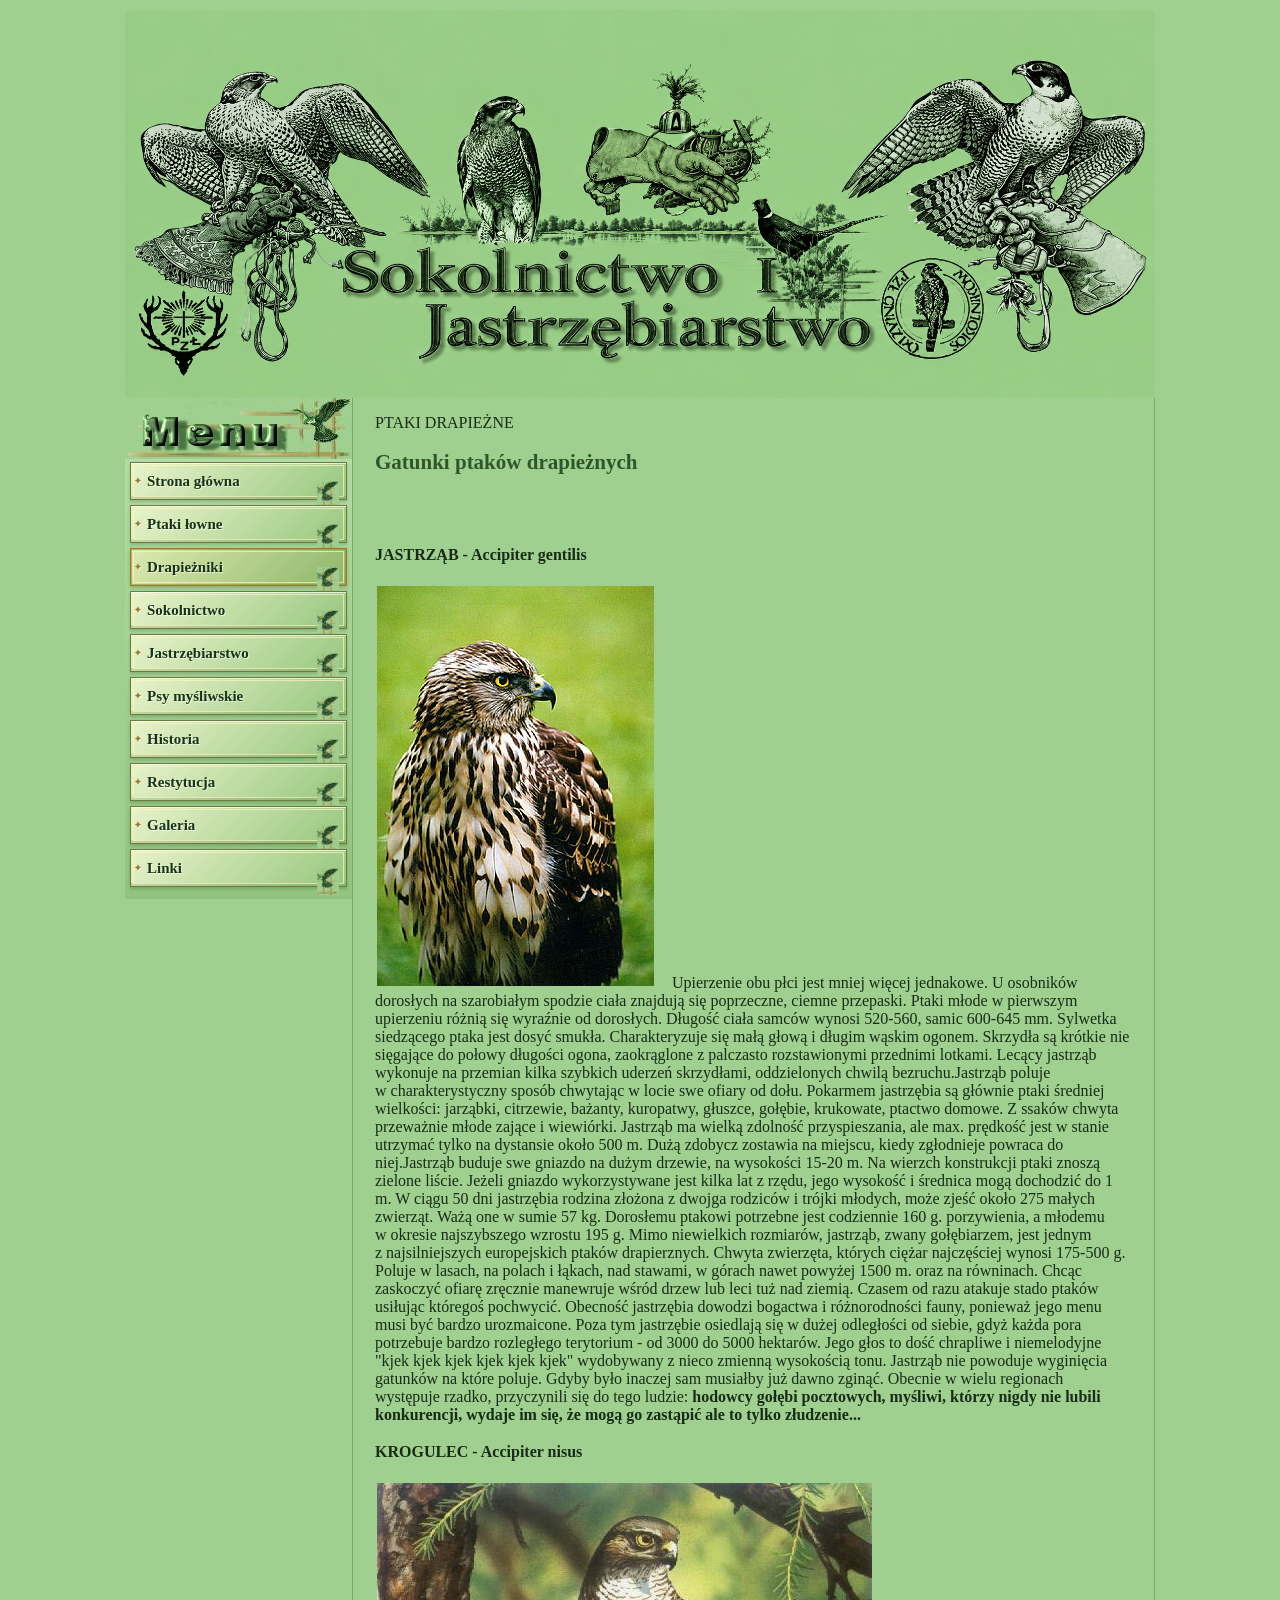
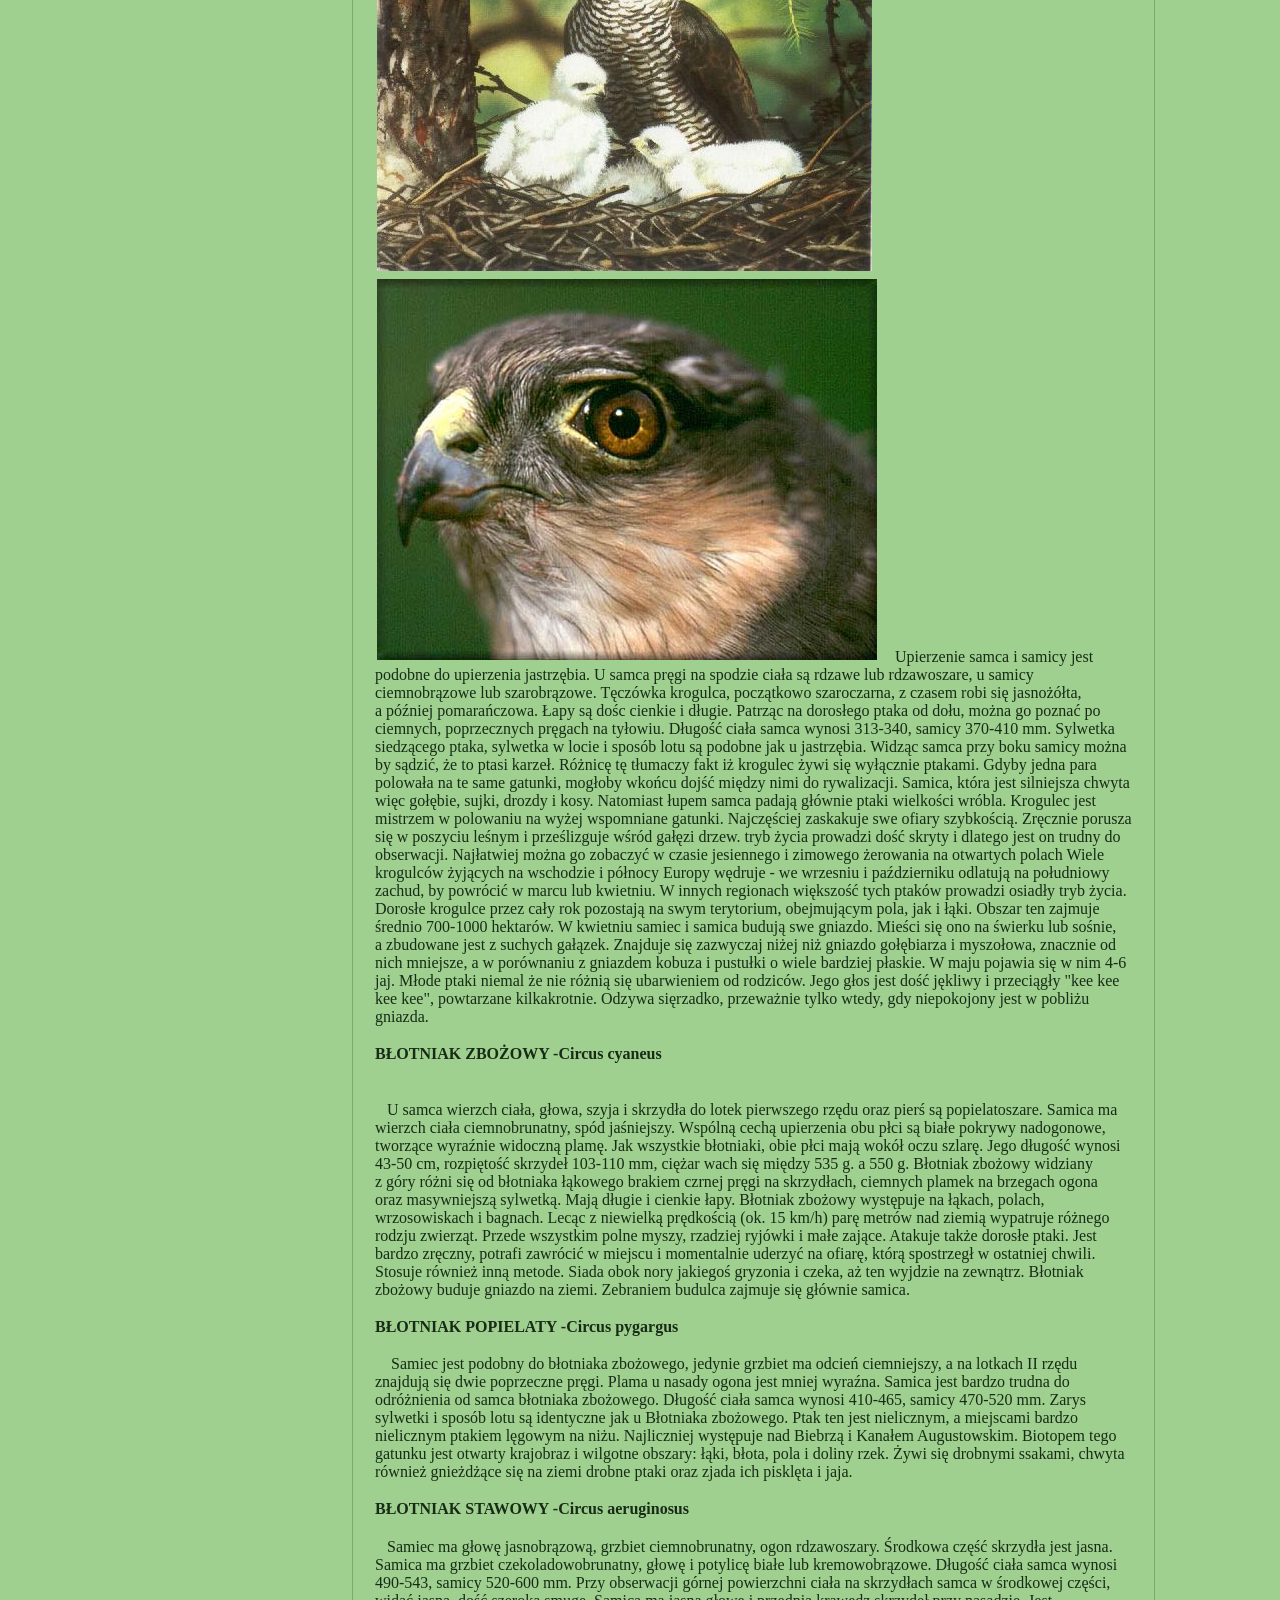
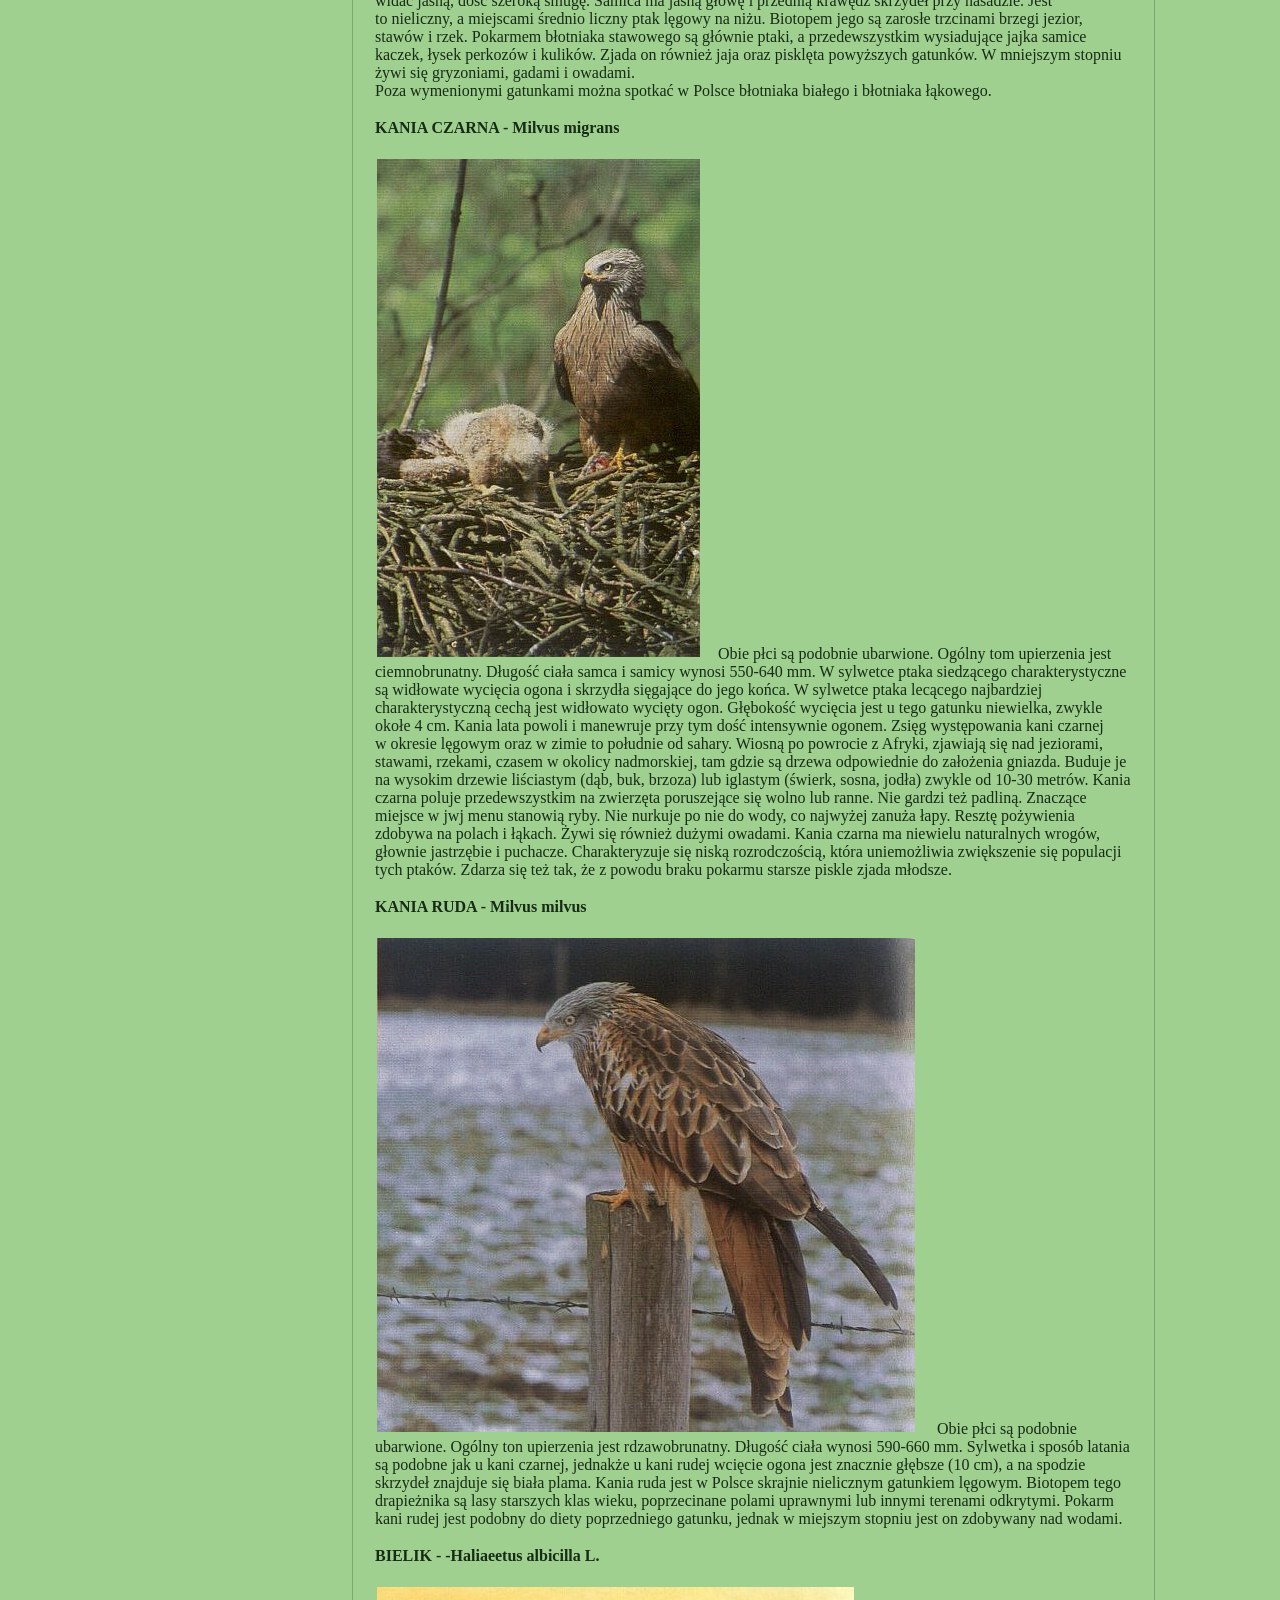
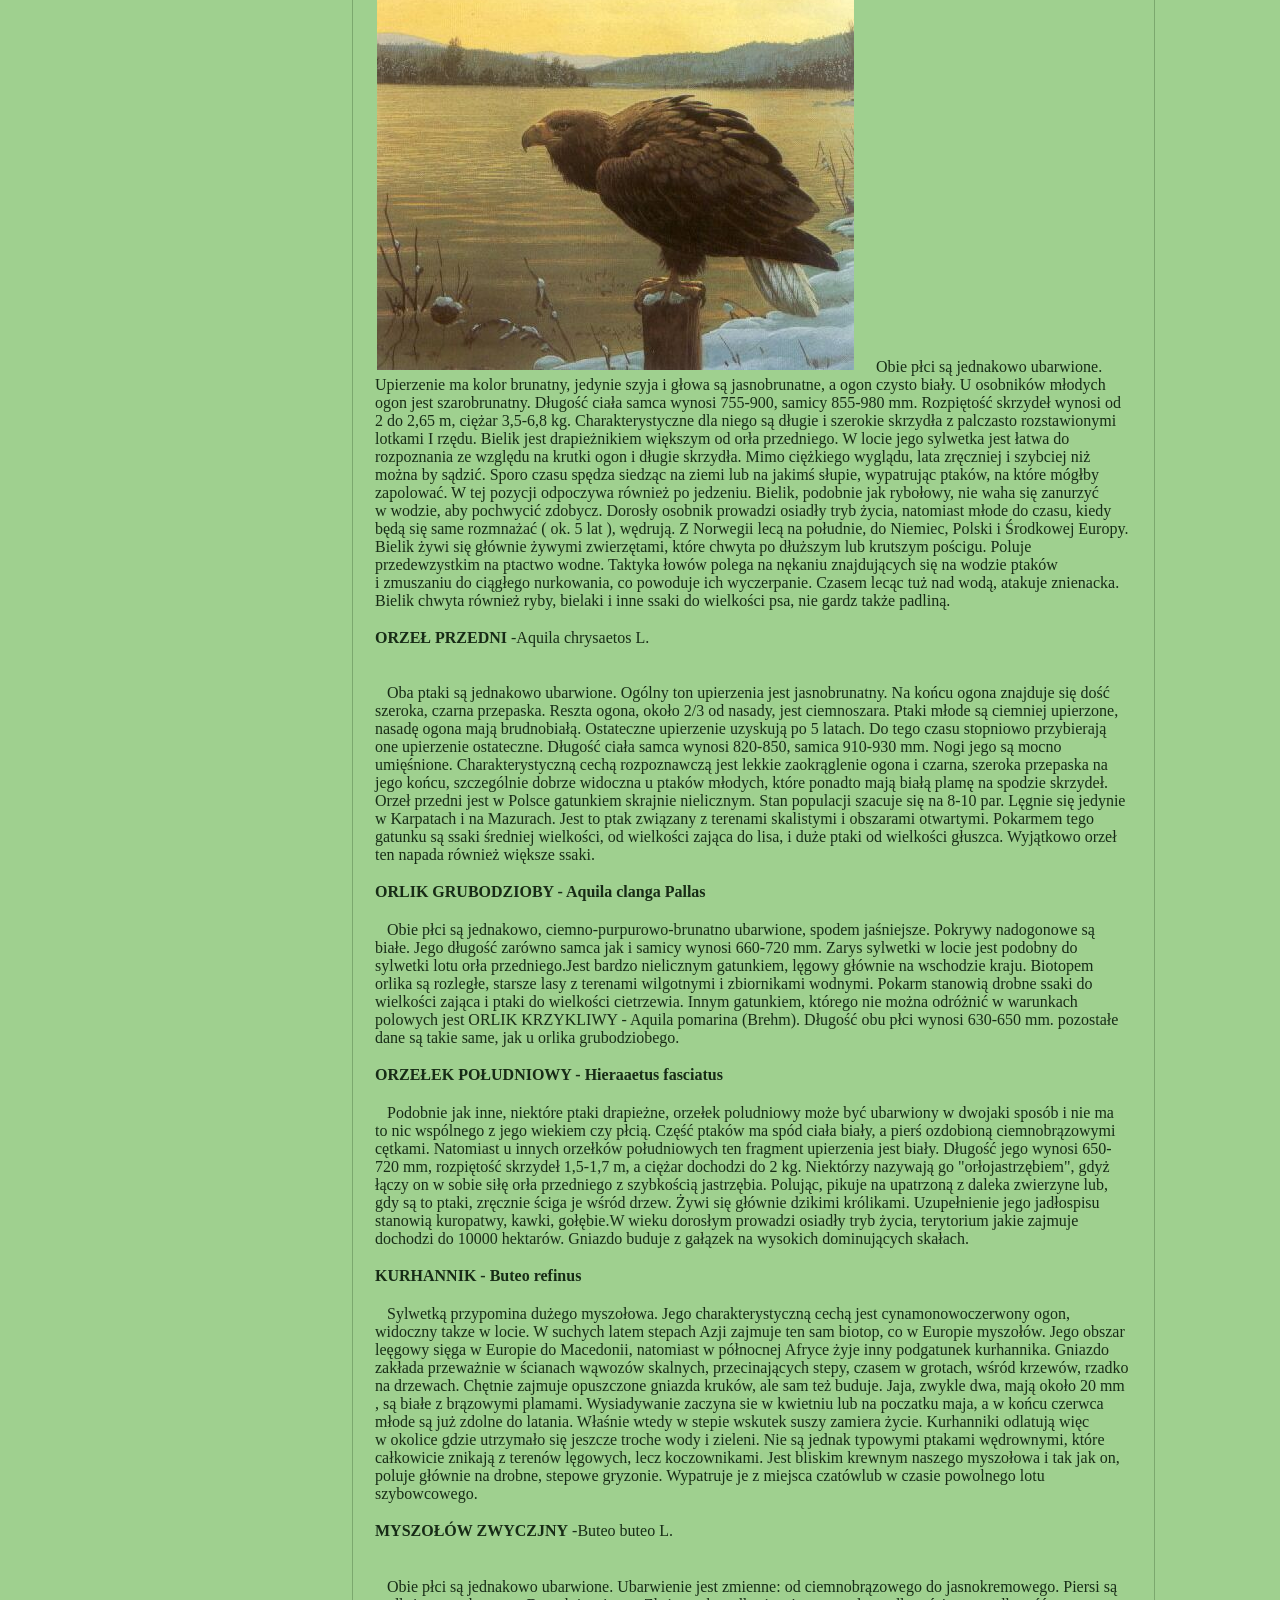
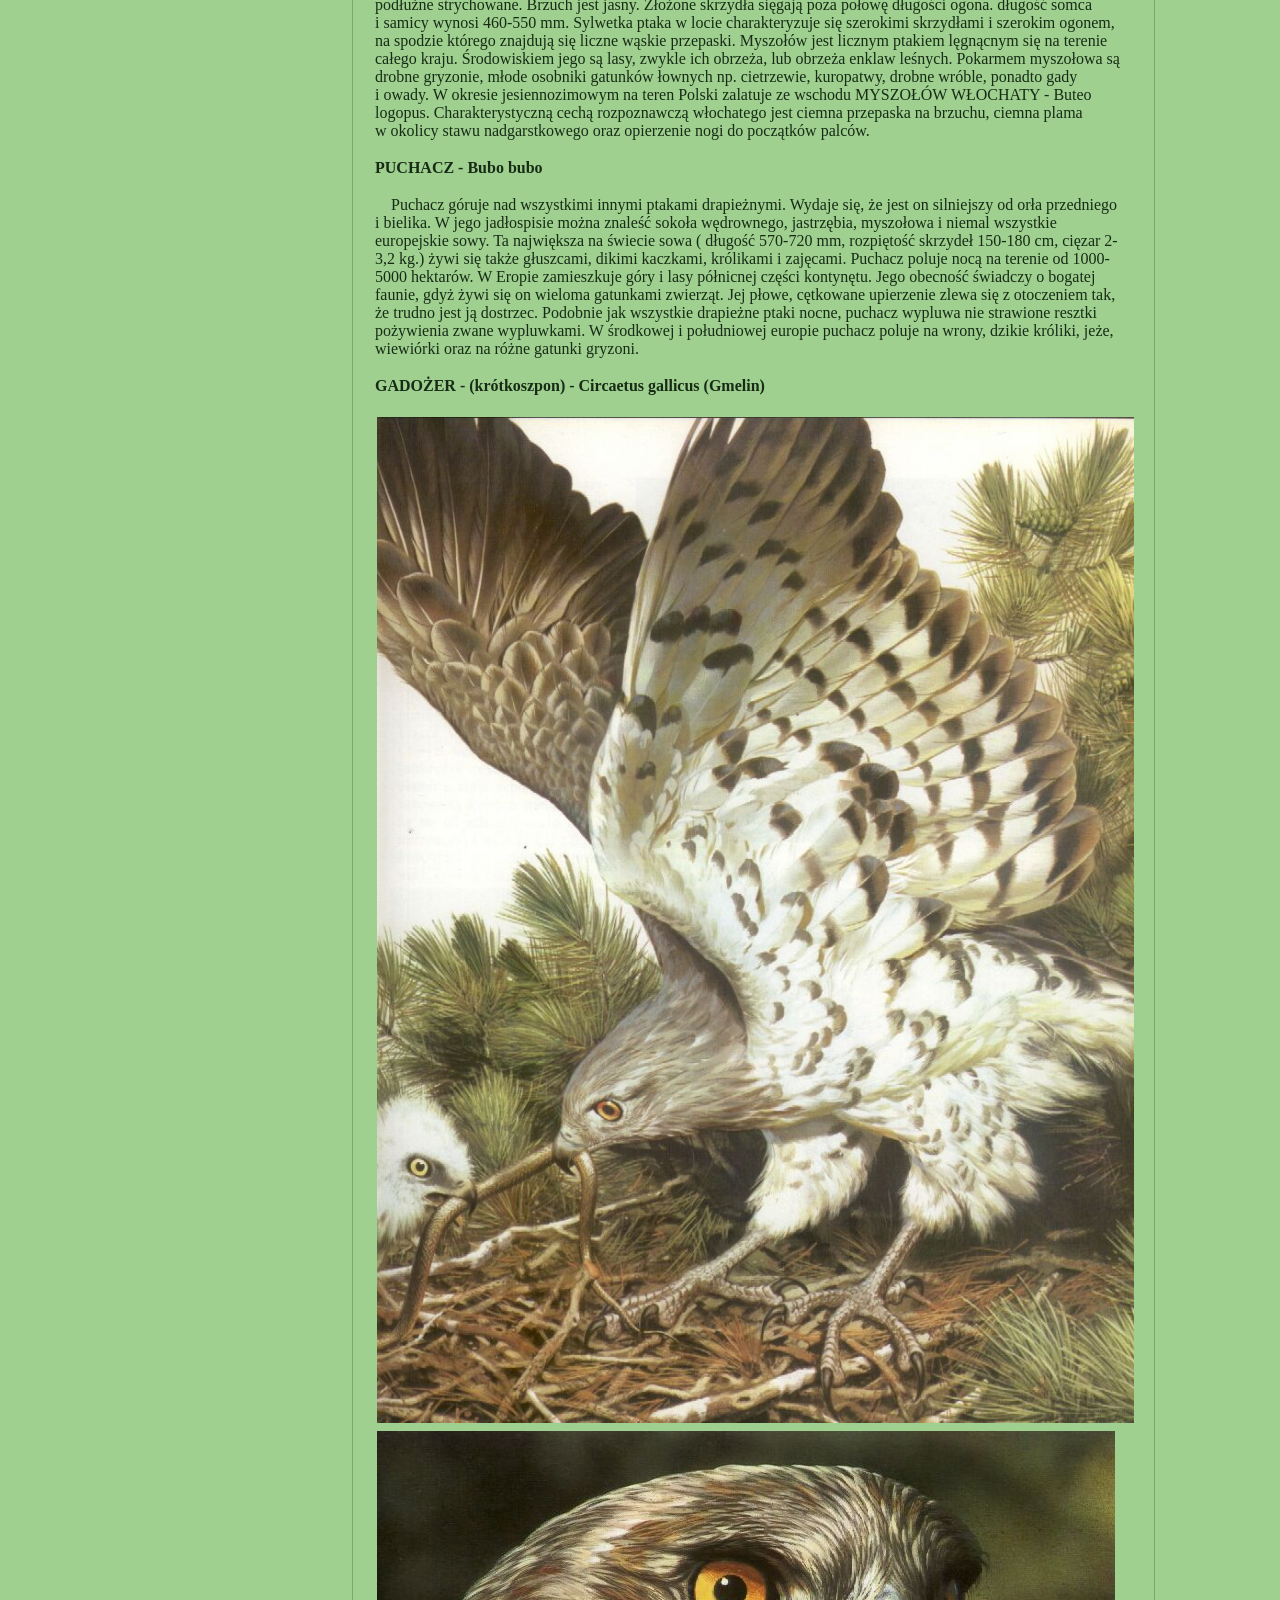
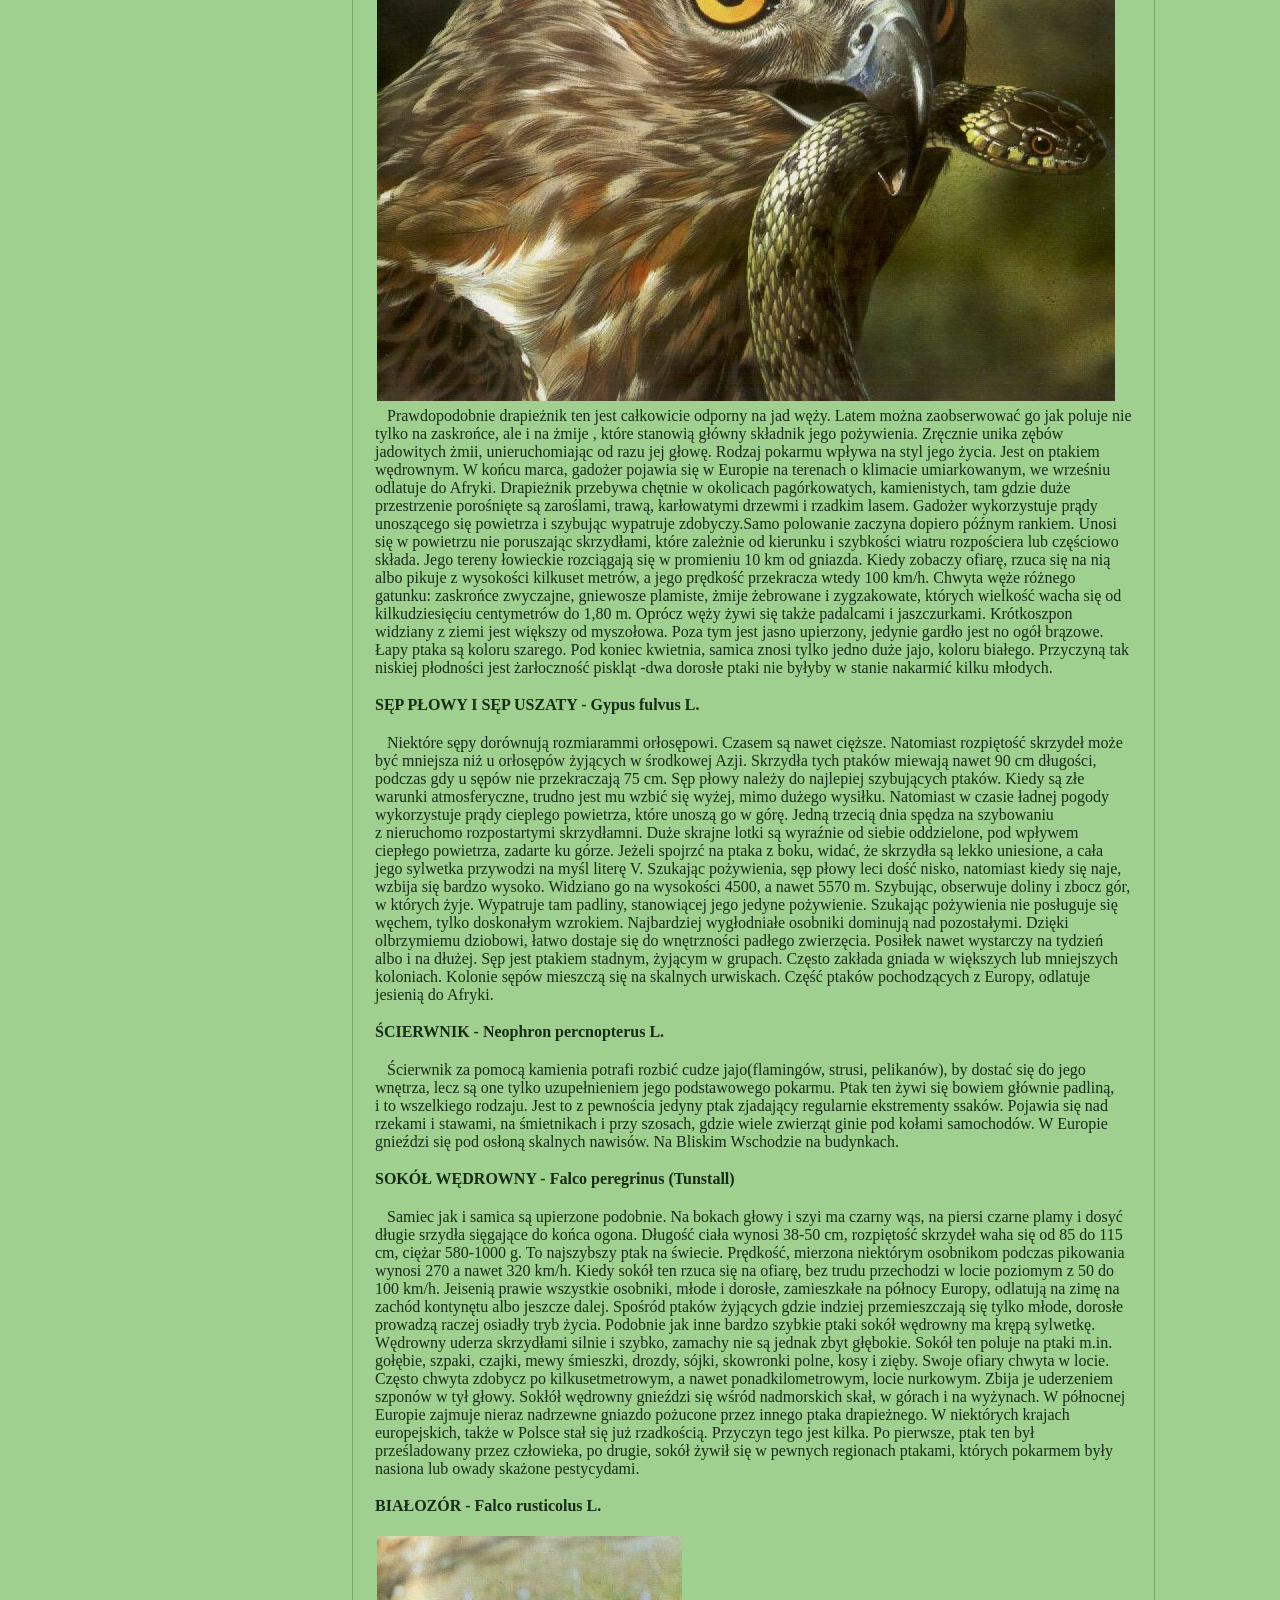
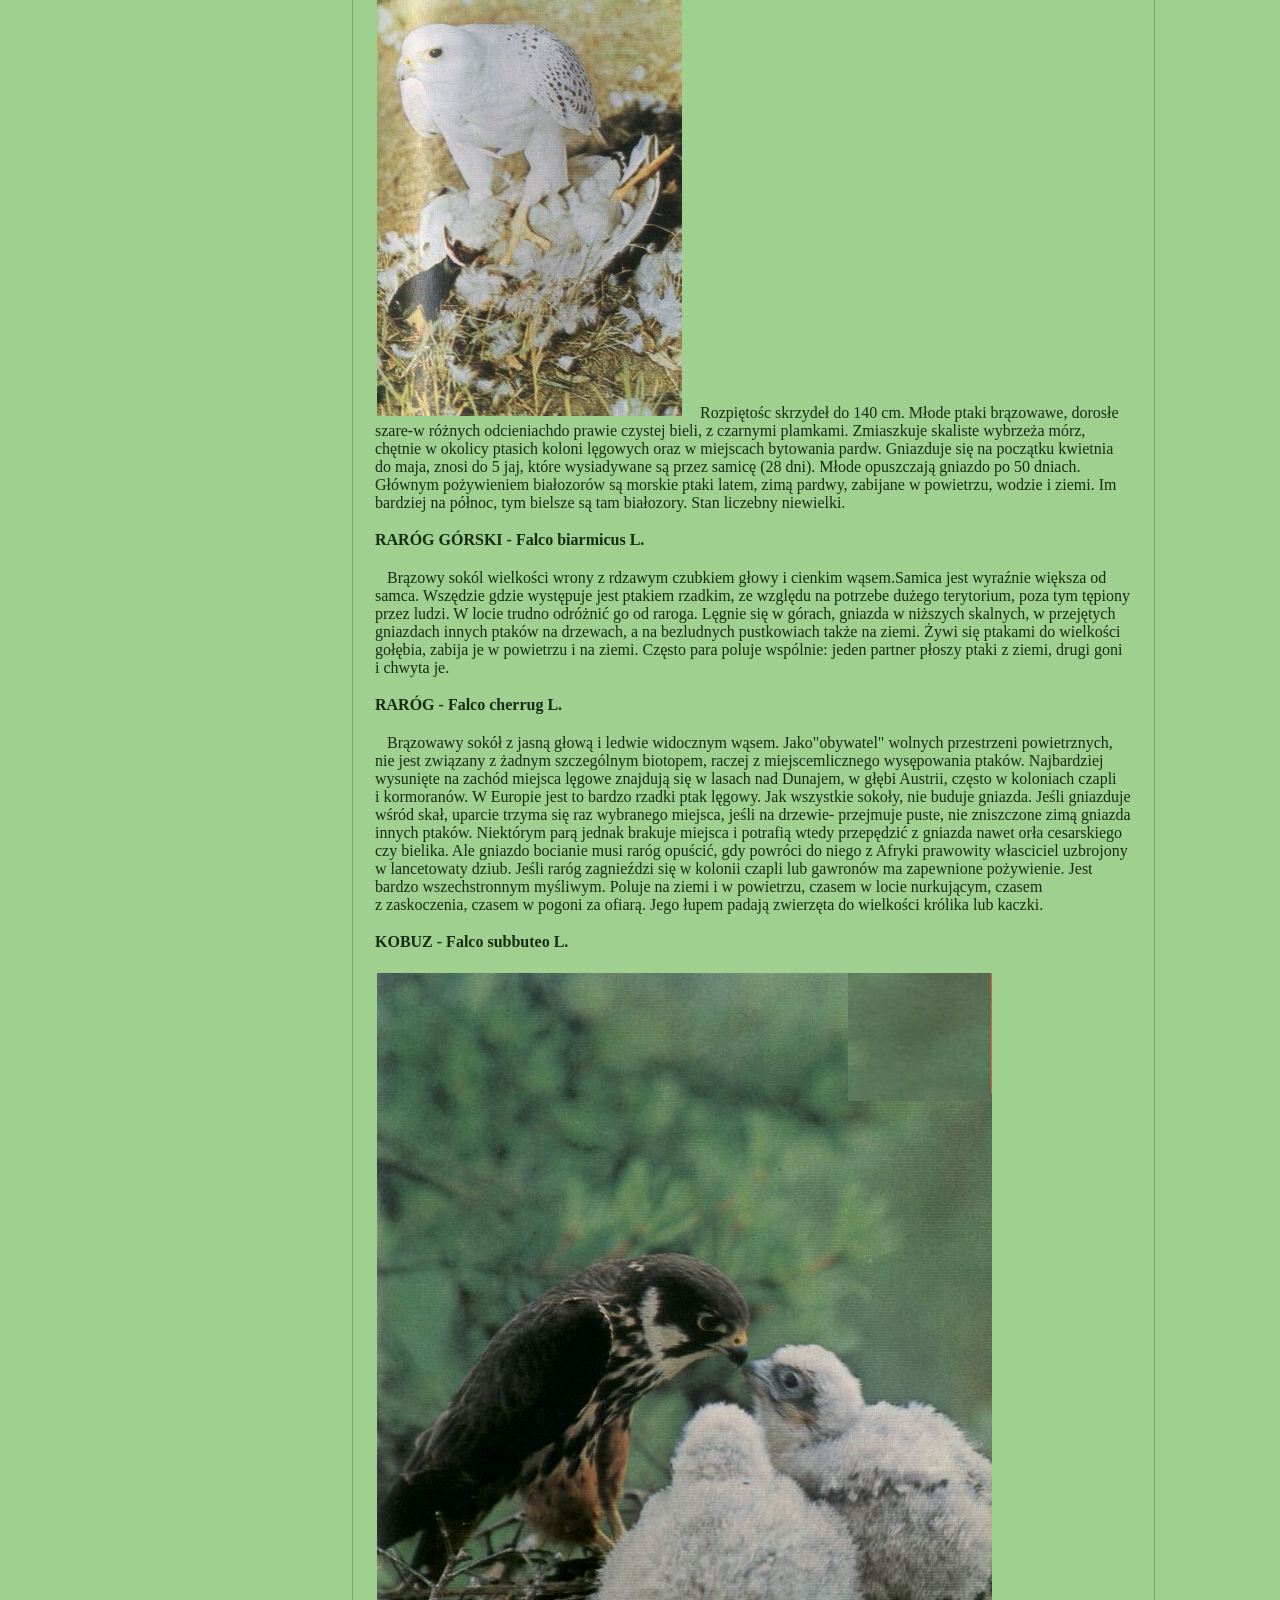
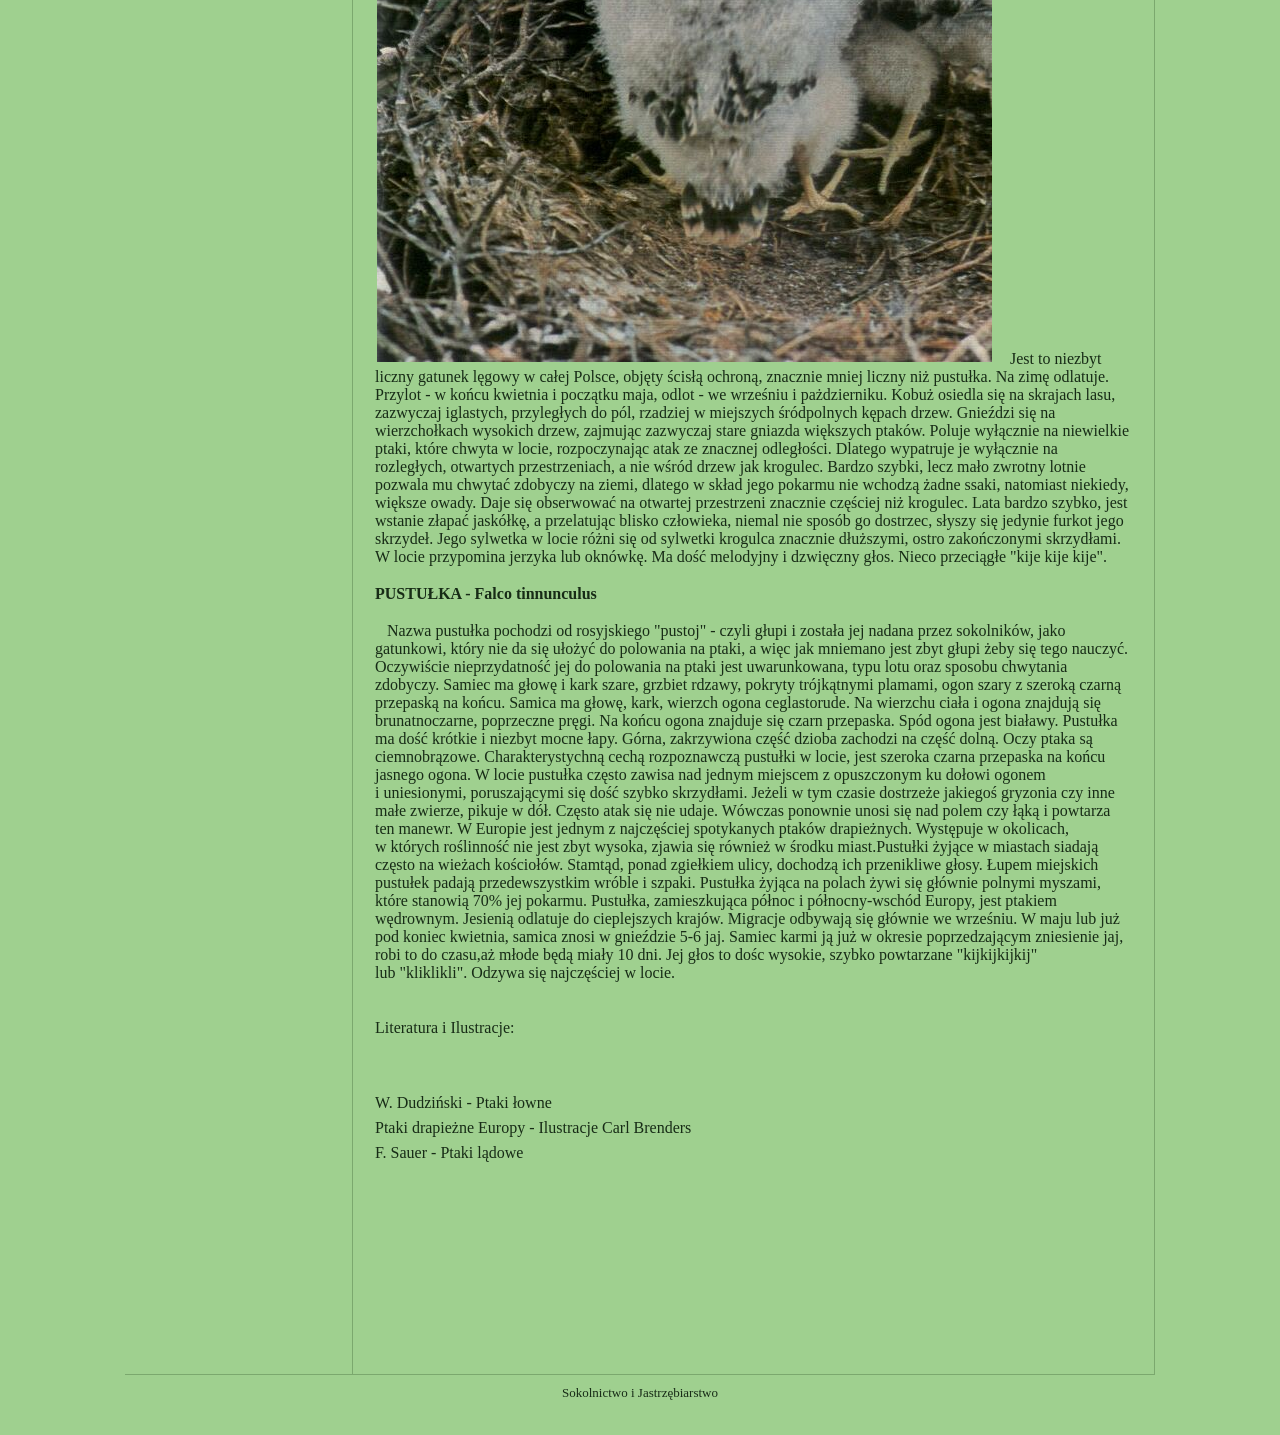
==== commit 73783860: "Use the homepage header graphic on remaining pages" ====
--- a/drapiezcy.html
+++ b/drapiezcy.html
@@ -3,10 +3,8 @@
 <title>Drapieżniki — Sokolnictwo i Jastrzębiarstwo</title>
 <link rel="stylesheet" href="style.css"></head>
 <body><div class="site">
-<header class="header">
-<img class="header-side" src="assets/dobry_b_JVYr.jpg" alt="">
-<img class='header-center' src='assets/srodek_JVYr.jpg' alt='Sokolnictwo i Jastrzębiarstwo'>
-<img class="header-side" src="assets/dobry_c_JVYr.jpg" alt="">
+<header class="header header-new-wrap">
+<img class="header-new" src="assets/naglowek_nowy.png" alt="Sokolnictwo i Jastrzębiarstwo">
 </header>
 <div class="layout">
 <nav class="menu"><div class="menu-top"></div><ul><li><a class="" href="index.html">Strona główna</a></li><li><a class="" href="lowne.html">Ptaki łowne</a></li><li><a class="active" href="drapiezcy.html">Drapieżniki</a></li><li><a class="" href="sokolnictwo.html">Sokolnictwo</a></li><li><a class="" href="jastrzebiarstwo.html">Jastrzębiarstwo</a></li><li><a class="" href="psy.html">Psy myśliwskie</a></li><li><a class="" href="historia.html">Historia</a></li><li><a class="" href="restytucja.html">Restytucja</a></li><li><a class="" href="galeria.html">Galeria</a></li><li><a class="" href="linki.html">Linki</a></li></ul></nav>
--- a/style.css
+++ b/style.css
@@ -4,7 +4,7 @@
  --ink:#172b16;
  --green:#31552B;
  --line:rgba(49,85,43,.32);
- --paper:rgba(238,245,233,.58);
+ --paper:var(--bg);
 }
 *{box-sizing:border-box}
 html,body{margin:0;padding:0;background:var(--bg);color:var(--ink)}
@@ -16,17 +16,24 @@
 .header-center{width:500px;max-width:100%;height:188px;object-fit:cover;display:block;margin:11px auto 0}
 .header-empty{width:100%;height:188px;margin-top:11px}
 .layout{display:grid;grid-template-columns:227px minmax(0,1fr);align-items:start}
-.menu{width:227px;background:var(--bg);padding:0 0 12px}
+.menu{width:227px;background:linear-gradient(180deg,#b8dfa9 0%,#91c47f 100%);padding:0 0 12px}
 .menu-top{height:61px;width:227px;background:url("assets/menutop_JVYr.jpg") center/227px 61px no-repeat}
-.menu ul{list-style:none;margin:0;padding:0 5px}
+.menu ul{list-style:none;margin:0;padding:3px 5px 0;display:grid;gap:5px}
 .menu li{margin:0;padding:0}
 .menu a{
- display:block;position:relative;min-height:31px;padding:5px 42px 5px 10px;
- text-decoration:none;color:#173414;font-weight:bold;font-size:15px;line-height:20px;
- background:var(--bg) url("assets/pustułka_menu.jpg") no-repeat right center/30px auto;
- border-bottom:1px solid var(--line);text-shadow:1px 1px rgba(255,255,255,.45)
+ display:flex;align-items:center;position:relative;min-height:38px;padding:6px 38px 6px 11px;
+ text-decoration:none;color:#173414;font-weight:bold;font-size:15px;line-height:19px;
+ background:linear-gradient(135deg,rgba(237,245,206,.94),rgba(150,198,126,.96));
+ border:1px solid #6b7c3e;outline:1px solid rgba(255,246,184,.7);outline-offset:-4px;
+ box-shadow:inset 0 1px 0 rgba(255,255,255,.7),inset 0 -3px 0 rgba(37,66,29,.14),0 2px 3px rgba(32,59,25,.22);
+ text-shadow:1px 1px rgba(255,255,255,.65);transition:transform .16s ease,filter .16s ease,box-shadow .16s ease;
 }
-.menu a:hover,.menu a.active{filter:brightness(.95);transform:translateX(2px)}
+.menu a::before{content:"✦";position:absolute;left:3px;top:50%;transform:translateY(-50%);font-size:9px;color:#9b7a28}
+.menu a{padding-left:16px}
+.menu a::after{content:"";position:absolute;right:5px;top:50%;width:27px;height:27px;background:url("assets/pustułka_menu.jpg") center/contain no-repeat;opacity:.95;pointer-events:none}
+.menu a:hover,.menu a:focus-visible{filter:brightness(1.08);transform:translateY(-1px);box-shadow:inset 0 1px 0 rgba(255,255,255,.8),0 3px 6px rgba(32,59,25,.3)}
+.menu a.active{background:linear-gradient(135deg,#dceab0,#8eb66a);border-color:#9b7a28;box-shadow:inset 0 0 0 1px rgba(155,122,40,.5),0 2px 4px rgba(32,59,25,.25)}
+.menu a:focus-visible{outline:2px solid #244f20;outline-offset:2px}
 .content{
  min-width:0;min-height:600px;padding:16px 22px 30px;
  background:var(--paper);border-left:1px solid var(--line);border-right:1px solid var(--line);
@@ -62,3 +69,57 @@
  .content{border:0}
  .gallery-grid{grid-template-columns:repeat(2,1fr)}
 }
+
+/* Galeria: miniatury i pływający podgląd zdjęć */
+.gallery-grid{display:grid;grid-template-columns:repeat(3,minmax(0,1fr));gap:12px;margin-top:18px}
+.gallery-thumb{display:flex;height:145px;align-items:center;justify-content:center;overflow:hidden;background:rgba(255,255,255,.35);border:1px solid var(--line);padding:4px;text-decoration:none!important}
+.gallery-thumb img{display:block;width:100%;height:100%;object-fit:contain}
+.gallery-thumb:hover{border-color:var(--green);filter:brightness(.96)}
+.lightbox{display:none;position:fixed;inset:0;z-index:9999;background:rgba(0,0,0,.9);align-items:center;justify-content:center;padding:48px 16px 16px}
+.lightbox:target{display:flex}
+.lightbox img{display:block;width:auto;height:auto;max-width:96vw;max-height:calc(100vh - 68px);object-fit:contain}
+.lightbox-close{position:absolute;top:12px;right:16px;color:#fff!important;font:16px Arial,sans-serif;text-decoration:none!important;background:rgba(0,0,0,.65);padding:9px 13px;border:1px solid rgba(255,255,255,.5);border-radius:4px}
+@media(max-width:780px){.gallery-grid{grid-template-columns:repeat(2,minmax(0,1fr))}.gallery-thumb{height:120px}}
+
+/* Mobile layout fixes */
+@media (max-width: 780px) {
+  .site { width: 100%; max-width: 100%; margin: 0; overflow-x: clip; }
+  .header {
+    display: grid;
+    grid-template-columns: minmax(0, 1fr) minmax(0, 1fr);
+    gap: 0;
+    align-items: stretch;
+    width: 100%;
+  }
+  .header-side {
+    display: block;
+    width: 100%;
+    height: auto;
+    max-height: 42vw;
+    object-fit: contain;
+  }
+  .header-center {
+    grid-column: 1 / -1;
+    grid-row: 1;
+    width: 100%;
+    height: auto;
+    max-height: none;
+    object-fit: contain;
+    margin: 0;
+  }
+  .header-side:first-child { grid-column: 1; grid-row: 2; }
+  .header-side:last-child { grid-column: 2; grid-row: 2; }
+  .layout { display: grid; grid-template-columns: minmax(0, 1fr); width: 100%; }
+  .menu, .content { width: 100%; min-width: 0; }
+  .menu-top { max-width: 100%; }
+  .menu ul { grid-template-columns: repeat(2, minmax(0, 1fr)); }
+  .menu a { padding-right: 32px; font-size: 14px; overflow-wrap: anywhere; }
+  .content { padding: 14px 12px 24px; }
+  .source-content img, .content-zone img { max-width: 100%; height: auto; }
+  .source-content table { table-layout: fixed; }
+  .gallery-grid { grid-template-columns: repeat(2, minmax(0, 1fr)); }
+}
+
+/* New combined header banner */
+.header-new-wrap{display:block;width:100%;}
+.header-new{display:block;width:100%;height:auto;max-width:100%;}
